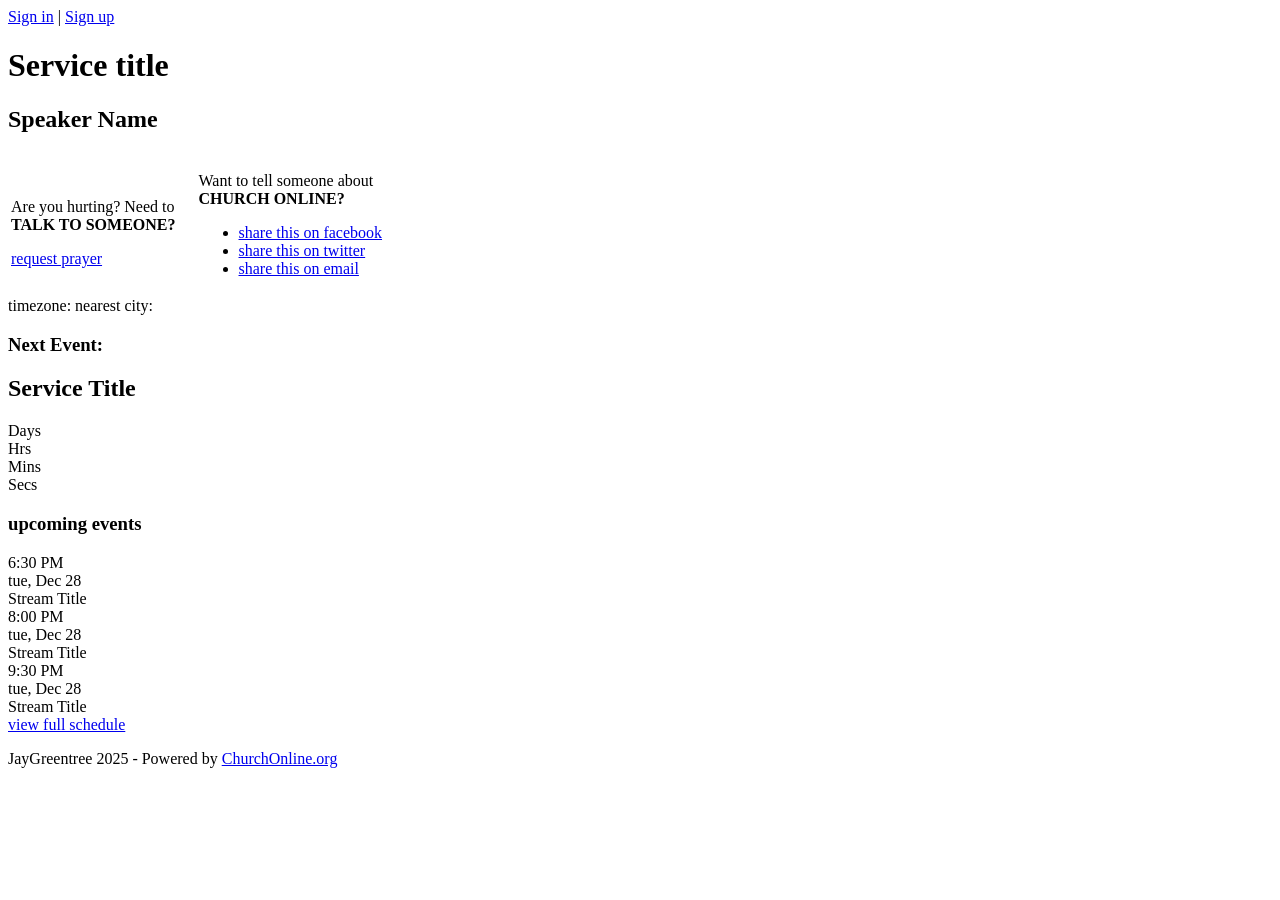
==== web.archive.org.html @ 2cb94afb "Update web.archive.org.html" ====
<!DOCTYPE html PUBLIC "-//W3C//DTD XHTML 1.0 Transitional//EN" "http://www.w3.org/TR/xhtml1/DTD/xhtml1-transitional.dtd">

<html xmlns="http://www.w3.org/1999/xhtml" xml:lang="en" lang="en" class=" canvas canvastext geolocation rgba hsla multiplebgs borderimage borderradius boxshadow opacity cssanimations csscolumns cssgradients cssreflections csstransforms csstransforms3d csstransitions  video audio localstorage sessionstorage webworkers no-applicationcache fontface" style="--wm-toolbar-height: 1px;">

<head>
    <meta http-equiv="Content-Type" content="text/html; charset=UTF-8">
    <script src="https://web.archive.org/web/20101228233441/http://twitter.com/status/user_timeline/lifechurchtv.json?count=5&amp;callback=jsonp1293579290464"></script>

    <title></title>
    <link rel="stylesheet" href="./web.archive.org_files/pages_10_287d207cb803dd011ab73cb3ec28e9a5.css" type="text/css">
    <script type="text/javascript" src="./web.archive.org_files/jquery.min.js"></script>
    <script type="text/javascript" src="./web.archive.org_files/pages_10_a8114a059d1dc0e5293cd46491fa7561.js"></script>
    <script src="https://kit.fontawesome.com/c4fd5dad89.js" crossorigin="anonymous"></script>

    <style>
    @font-face {
        font-family: testfont;
        src: url('[data-uri]')
    }
    </style>
    		<link rel="stylesheet" href="https://cdn.ckeditor.com/ckeditor5/44.3.0/ckeditor5.css">
		<style>
			.main-container {
				width: 795px;
				margin-left: auto;
				margin-right: auto;
			}
		</style>
    <link rel="stylesheet" href="./web.archive.org_files/theme.css" type="text/css">
    <script id="mce_0" type="text/javascript" src="./web.archive.org_files/en.js"></script>
    <script id="mce_1" type="text/javascript" src="./web.archive.org_files/editor_template.js"></script>
    <script id="mce_2" type="text/javascript" src="./web.archive.org_files/editor_plugin.js"></script>
    <script id="mce_3" type="text/javascript" src="./web.archive.org_files/editor_plugin(1).js"></script>
    <script id="mce_4" type="text/javascript" src="./web.archive.org_files/editor_plugin(2).js"></script>
    <script id="mce_5" type="text/javascript" src="./web.archive.org_files/editor_plugin(3).js"></script>
    <script id="mce_6" type="text/javascript" src="./web.archive.org_files/editor_plugin(4).js"></script>
    <script id="mce_7" type="text/javascript" src="./web.archive.org_files/editor_plugin(5).js"></script>
    <script id="mce_8" type="text/javascript" src="./web.archive.org_files/editor_plugin(6).js"></script>
    <script id="mce_9" type="text/javascript" src="./web.archive.org_files/editor_plugin(7).js"></script>
    <script id="mce_10" type="text/javascript" src="./web.archive.org_files/editor_plugin(8).js"></script>
    <script id="mce_11" type="text/javascript" src="./web.archive.org_files/editor_plugin(9).js"></script>
    <script id="mce_12" type="text/javascript" src="./web.archive.org_files/editor_plugin(10).js"></script>
    <script id="mce_13" type="text/javascript" src="./web.archive.org_files/editor_plugin(11).js"></script>
    <script id="mce_14" type="text/javascript" src="./web.archive.org_files/editor_plugin(12).js"></script>
</head>

<body>


    <div id="header">
        <div class="container">
            <!--img src="./web.archive.org_files/1286506045lc-loading.png" height="40" alt="LifeChurch.tv"-->
            <div class="counter-container small" style="display: none;">
                <div class="counter title"><span class="getlang home-next_up-next_event">Next Event</span>:</div>
                <div class="counter t-days">
                    <span class="numbers theme-buttons-background-color-text"></span>
                    <span class="getlang home-next_up-days">Days</span> </div>
                <div class="counter t-hours">
                    <span class="numbers theme-buttons-background-color-text"></span>
                    <span class="getlang home-next_up-hours">Hrs</span> </div>
                <div class="counter t-minutes">
                    <span class="numbers theme-buttons-background-color-text"></span>
                    <span class="getlang home-next_up-minutes">min</span> </div>
                <div class="counter t-seconds">
                    <span class="numbers theme-buttons-background-color-text"></span>
                    <span class="getlang home-next_up-seconds">sec</span> </div>
            </div>
            <div id="navigation">
                <!--
                <ul>
                    <li>
                        find us on
                        <a href="https://web.archive.org/web/20101228233431/http://twitter.com/lifechurchtv" class="offsite" target="_blank">twitter</a>
                        |
                        <a href="https://web.archive.org/web/20101228233431/http://www.facebook.com/lifechurchtv" class="offsite" target="_blank">facebook</a>
                    </li>
                    <li>
                        <a href="https://web.archive.org/web/20101228233431/http://whatsnextkit.tv/" target="_blank">What's Next Kit</a>
                    </li>
                    <li>
                        <a href="https://web.archive.org/web/20101228233431/http://www.lifechurch.tv/giving/icampus" class="bttn popup"><span class="getlang home-donate">donate</span></a>
                    </li>
                </ul>
                -->
            </div>
            <div id="header-content-overlay" style="display: none;">
                <a href="" class="close-x">close</a>
                <h3 class="header"></h3>
                <div class="container">
                </div>
            </div>
        </div>
    </div>
    <div id="content">
        <div class="container">
            <div id="account-bar">
                <span class="initial-links"><a href="https://web.archive.org/web/20101228233431/http://live.lifechurch.tv/users/login" class="sign-in-link"><span class="getlang home-sign_in">Sign in</span></a> | <a href="https://web.archive.org/web/20101228233431/http://live.lifechurch.tv/home/user_form" class="account">Sign up</a></span>
                <form action="https://web.archive.org/web/20101228233431/http://live.lifechurch.tv/users/login" class="login-form" method="post" style="display:none;">
                    <p style="margin: -4px 0 0 2px;">
                        If you do not have an account, <a href="https://web.archive.org/web/20101228233431/http://live.lifechurch.tv/home/user_form" class="account">Sign up</a>
                        <a href="https://web.archive.org/web/20101228233431/http://live.lifechurch.tv/users/forgot_password" class="forgot-password-link"><span class="getlang home-login_form-forgot_password">Forgot password</span></a>
                    </p><input name="username" type="text" value="username" class="styled"><input name="password" type="password" value="password" class="styled">
                    <div class="input-bttn-wrapper"><input type="submit" value="Sign in" class="bttn smaller"></div><a href="https://web.archive.org/web/20101228233431/http://live.lifechurch.tv/" class="sign-in-cancel-link"><span class="getlang home-cancel">Cancel</span></a>
                </form>
                <form action="https://web.archive.org/web/20101228233431/http://live.lifechurch.tv/users/forgot_password" class="forgot-password-form" method="post" style="display:none;">
                    <input name="email" type="text" value="email" class="styled">
                    <div class="input-bttn-wrapper"><input type="submit" value="reset password" class="bttn smaller"></div><a href="https://web.archive.org/web/20101228233431/http://live.lifechurch.tv/" class="forgot-password-cancel-link"><span class="getlang home-cancel">Cancel</span></a>
                </form>
            </div>
            <div class="messages">
            </div>
            <div id="watch" class="normal">
                <div id="video-quality" style="display: none;">
                    <a href="javascript:void(0);" class="low bttn"><span>Watch in Low Quality</span></a>
                    <a href="javascript:void(0);" class="high bttn" style="display: none;"><span>Watch in High Quality</span></a>
                </div>
                <!-- site title and details -->
                <div class="site-title">
                    <h1>Service title</h1>
                    <h2>Speaker Name &nbsp;</h2>
                </div>
                <!-- site title and details -->
                <div id="video-area" class="low_available disabled">
                    <div id="video-box">
                      <!-- Begin youtube embed code -->
                      <!--
                        <iframe width="480" height="280" src="https://www.youtube.com/embed/UqYXZYYvlSI?si=Iz2G6BsxrVgDxmNg" title="YouTube video player" frameborder="0" allow="accelerometer; autoplay; clipboard-write; encrypted-media; gyroscope; picture-in-picture; web-share" referrerpolicy="strict-origin-when-cross-origin" allowfullscreen></iframe>
                        -->
                      <!-- End youtube embed code -->
                    </div>
                </div>
                <div id="video-sub" class="interface">
                    <div id="slides-container" style="display:none;"></div>
                    <table class="more">
                        <tbody>
                            <tr>
                                <td class="column prayer" width="50%">
                                    <div class="body">
                                        <p>
                                            <span class="getlang home-live_prayer-hurting_need_to">Are you hurting? Need to</span> <br>
                                            <strong><span class="getlang home-live_prayer-talk_to_someone">TALK TO SOMEONE?</span></strong>
                                        </p>
                                        <a href="javascript:;" class="live-prayer bttn" style="display:none;">
                                          <span class="getlang home-live_prayer-live_prayer_bttn">live prayer</span></a>
                                        <a href="javascript:;" onclick="window.open(&#39;https://web.archive.org/web/20101228233431/http://internet.lifechurch.tv/prayer&#39;)" class="request-prayer bttn"><span class="getlang home-live_prayer-prayer_bttn">request prayer</span></a>
                                    </div>
                                </td>
                                <td class="column">
                                    <div class="body">
                                        <p>
                                            <span class="getlang home-sharing-want_to_tell">Want to tell someone about</span> <br>
                                            <strong><span class="getlang home-sharing-church_online">CHURCH ONLINE?</span></strong>
                                        </p>
                                        <ul class="sharing-options">
                                            <li>
                                                <a href="http://www.facebook.com/share.php?u=http%3A%2F%2Flive.lifechurch.tv%2F&amp;t=I%27m+visiting+church+online" target="_blank" class="icon-facebook">
                                                    <span class="getlang home-sharing-facebook_bttn">
                                                        <i class="fa-brands fa-square-facebook"></i>
                                                        share this on facebook
                                                    </span>
                                                </a>
                                            </li>
                                            <li>
                                                <a href="http://twitter.com/home?status=I%27m+visiting+church+online+-+http%3A%2F%2Flive.lifechurch.tv%2F" target="_blank" class="icon-twitter">
                                                    <span class="getlang home-sharing-twitter_bttn">
                                                        <i class="fa-brands fa-square-twitter"></i>
                                                        share this on twitter
                                                    </span>
                                                </a>
                                            </li>
                                            <li>
                                                <a href="javascript:;" target="_blank" class="icon-email overlay">
                                                    <i class="fa-solid fa-at"></i>
                                                    share this on email
                                                </a>
                                            </li>
                                            <!-- mailto:?subject=Come%20to%20Church%20Online%20with%20me!&body=I%27ve been attending church online and would love for you to join me. You can visit here%3A  http://live.lifechurch.tv/ -->
                                        </ul>
                                    </div>
                                </td>
                            </tr>
                        </tbody>
                    </table>
                </div>
            </div>
            <div id="chat" style="display:none;">
                <div class="tabs" style="">
                    <ul>
                        <li class="here" style="">
                            <a href="#/chat" class="tab-chat chat">
                                <span class="getlang home-chat-chat_tab">Chat</span>
                                <br><span class="tab-sub">Mix and Mingle</span>
                            </a>
                        </li>
                        <li style="">
                            <a href="#!/home/location_map" class="tab-map content">
                                <span class="getlang home-chat-map_tab">Map</span>
                                <br><span class="tab-sub">Global Users</span>
                            </a>
                        </li>
                        <li style=""><a href="#!/users/notes" class="tab-notes content">
                            <span class="getlang home-chat-notes_tab">Notes</span>
                            <br><span class="tab-sub">Message Notes</span>
                        </a>
                        </li>
                        <li style="">
                            <a href="#!/home/load_times_tab" class="tab-times content">
                                <span class="getlang home-chat-times_tab">Times</span>
                                <br><span class="tab-sub">Event Schedule</span>
                            </a>
                        </li>
                    </ul>
                    <a href="javascript:void(0);" class="less glyph">«</a>
                    <a href="javascript:void(0);" class="more glyph" style="display: none;">»</a>
                </div>
                <div class="interface first">
                    <div class="tab-chat">
                        <div class="chat-contents">
                            <div class="nick">
                                <div id="chat-overlay" class="">
                                    <div id="nick-input" class="message">
                                        <a class="close-x"></a>
                                        <h2>Enter your nickname to chat</h2>
                                        <input id="chat-nickname" type="text" name="nickname" value="" class="styled" autocomplete="off">
                                        <div id="chat-nickname-buttons">
                                            <div class="right">
                                                <a href="javascript:;" class="sign-up-bttn bttn">Sign up</a>
                                                <a href="javascript:;" class="nick-bttn bttn"><span>Enter Nickname to Chat</span></a>
                                            </div>
                                            <div id="#setting-nickname" style="display: none;">
                                                <img src="./web.archive.org_files/lt-spinner.gif"> Setting nickname...
                                            </div>
                                            <div style="clear: both;"></div>
                                        </div>
                                        <p>
                                            Or <a href="javascript:;" class="chat-sign-in">sign in</a> with your account.
                                        </p>
                                    </div>
                                </div>
                            </div>
                            <div class="chat-nick" style="display: none;">
                                <label>Chatting as:</label> <a href="javascript:void(0);" class="nick"></a>
                            </div>
                            <div class="chat-language">
                                <label for="language-select">
                                    Language:
                                </label>
                                <select id="language-select" name="language-select" class="chat-language-select">
                                    <option selected="selected" value="auto">Detect language</option>
                                    <option value="separator" disabled="disabled">-</option>
                                    <option value="af">Afrikaans</option>
                                    <option value="sq">Albanian</option>
                                    <option value="ar">Arabic</option>
                                    <option value="hy">Armenian ALPHA</option>
                                    <option value="az">Azerbaijani ALPHA</option>
                                    <option value="eu">Basque ALPHA</option>
                                    <option value="be">Belarusian</option>
                                    <option value="bg">Bulgarian</option>
                                    <option value="ca">Catalan</option>
                                    <option value="zh-CN">Chinese</option>
                                    <option value="hr">Croatian</option>
                                    <option value="cs">Czech</option>
                                    <option value="da">Danish</option>
                                    <option value="nl">Dutch</option>
                                    <option value="en">English</option>
                                    <option value="et">Estonian</option>
                                    <option value="tl">Filipino</option>
                                    <option value="fi">Finnish</option>
                                    <option value="fr">French</option>
                                    <option value="gl">Galician</option>
                                    <option value="ka">Georgian ALPHA</option>
                                    <option value="de">German</option>
                                    <option value="el">Greek</option>
                                    <option value="ht">Haitian Creole ALPHA</option>
                                    <option value="iw">Hebrew</option>
                                    <option value="hi">Hindi</option>
                                    <option value="hu">Hungarian</option>
                                    <option value="is">Icelandic</option>
                                    <option value="id">Indonesian</option>
                                    <option value="ga">Irish</option>
                                    <option value="it">Italian</option>
                                    <option value="ja">Japanese</option>
                                    <option value="ko">Korean</option>
                                    <option value="lv">Latvian</option>
                                    <option value="lt">Lithuanian</option>
                                    <option value="mk">Macedonian</option>
                                    <option value="ms">Malay</option>
                                    <option value="mt">Maltese</option>
                                    <option value="no">Norwegian</option>
                                    <option value="fa">Persian</option>
                                    <option value="pl">Polish</option>
                                    <option value="pt">Portuguese</option>
                                    <option value="ro">Romanian</option>
                                    <option value="ru">Russian</option>
                                    <option value="sr">Serbian</option>
                                    <option value="sk">Slovak</option>
                                    <option value="sl">Slovenian</option>
                                    <option value="es">Spanish</option>
                                    <option value="sw">Swahili</option>
                                    <option value="sv">Swedish</option>
                                    <option value="th">Thai</option>
                                    <option value="tr">Turkish</option>
                                    <option value="uk">Ukrainian</option>
                                    <option value="ur">Urdu ALPHA</option>
                                    <option value="vi">Vietnamese</option>
                                    <option value="cy">Welsh</option>
                                    <option value="yi">Yiddish</option>
                                </select>
                            </div>
                            <div class="chat-window">
                                <ul class="pane" style="display: none;">
                                </ul>
                            </div>
                            <div class="chat-input">
                                <div id="enter-nickname" style="display: none;">
                                    <a href="javascript:;" class="enter-nickname-bttn bttn">Enter a nickname or sign in to chat</a>
                                </div>
                                <div class="chat" style="display: none;">
                                    <a href="javascript:void(0);" class="send-bttn bttn right"><span>Send</span></a>
                                    <div>
                                        <input type="text" name="phrase" value="" class="styled phrase" autocomplete="off">
                                    </div>
                                </div>
                            </div>
                            <div class="chat-disabled" style="display:none">
                                You have selected to disable chat. To enable chat again, click the 'Enable Chat' link below.
                            </div>
                        </div>
                    </div>
                    <div class="tab-map" style="display:none;">
                    </div>
                    <div class="tab-notes" style="display:none;">
                        <form method="post" action="#">
                            <textarea id="editor" name="user_notes" style="width: 100%; height: 489px;" class="styled">&lt;strong&gt; &lt;/strong&gt;
&lt;p style="text-align: center;"&gt;&lt;strong&gt;Never Lose Heart&lt;/strong&gt;&lt;/p&gt;
&lt;p style="text-align: center;"&gt;&lt;strong&gt;Pastor Chris Hodges – Church of the Highlands&lt;/strong&gt;&lt;/p&gt;
&lt;p style="text-align: center;"&gt;&lt;strong&gt;Alabama, USA&lt;/strong&gt;&lt;/p&gt;
&lt;strong&gt;So I Hated Life&lt;/strong&gt;&lt;br&gt;&lt;br&gt;

&lt;em&gt;I denied myself nothing my eyes desired; I refused my heart no pleasure. My heart took delight in all my work, and this was the reward for all my labor. Yet when I surveyed all that my hands had done and what I had toiled to achieve, everything was meaningless, a chasing after the wind; nothing was gained under the sun… So I hated life, because the work that is done under the sun was grievous to me. All of it is meaningless, a chasing after the wind.&lt;/em&gt; Ecclesiastes 2:10-11, 17
&lt;ul&gt;
  &lt;li&gt;&lt;strong&gt;I’m &lt;span style="text-decoration: underline;"&gt;frustrated&lt;/span&gt;.&lt;/strong&gt;&lt;/li&gt;
&lt;/ul&gt;
&lt;em&gt;…Life is useless, all useless. You spend your life working... but what do you have to show for it? ... The world stays just the same.&lt;/em&gt; Ecclesiastes 1:2-4 GNT
&lt;ul&gt;
  &lt;li&gt;&lt;strong&gt;I’m &lt;span style="text-decoration: underline;"&gt;tired&lt;/span&gt;.&lt;/strong&gt;&lt;span style="text-decoration: underline;"&gt; &lt;/span&gt;&lt;/li&gt;
&lt;/ul&gt;
&lt;em&gt; &lt;/em&gt;

&lt;em&gt;The sun still rises, and it still goes down... the wind blows… round and round and back again.&nbsp; Every river flows into the sea... [then] the water returns to where the rivers began and starts all over again.&nbsp; Everything leads to weariness – a weariness too great for words... &lt;/em&gt;Ecclesiastes 1:5-8 GNT
&lt;ul&gt;
  &lt;li&gt;&lt;strong&gt;I’m &lt;span style="text-decoration: underline;"&gt;unfulfilled&lt;/span&gt;.&lt;/strong&gt;&lt;/li&gt;
&lt;/ul&gt;
&lt;em&gt;…No matter how much we see, we're never satisfied. No matter how much we hear, we're not content. History merely repeats itself...&lt;/em&gt; Ecclesiastes 1:8-9 NLT&lt;br&gt;&lt;br&gt;&lt;br&gt;&lt;br&gt;

&lt;strong&gt;Focus on the Eternal&lt;/strong&gt;&lt;br&gt;&lt;br&gt;

&lt;em&gt;Therefore we do not lose heart. Though outwardly we are wasting away, yet inwardly we are being renewed day by day.&nbsp; For our light and momentary troubles are achieving for us an eternal glory that far outweighs them all.&nbsp; So we fix our eyes not on what is seen, but on what is unseen. For what is seen is temporary, but what is unseen is eternal.&lt;/em&gt; 2 Corinthians 4:16-18&lt;br&gt;&lt;br&gt;

&lt;strong&gt; 1.&nbsp;&lt;span style="text-decoration: underline;"&gt;Pray&lt;/span&gt;.&lt;/strong&gt;
&lt;br&gt;&lt;br&gt;
&lt;em&gt; &lt;/em&gt;

&lt;em&gt;Since, then, you have been raised with Christ, set your hearts on things above, where Christ is seated at the right hand of God. Set your minds on things above, not on earthly things.&lt;/em&gt;

Colossians 3:1-2&lt;br&gt;&lt;br&gt;

&lt;strong&gt;2. &nbsp;&lt;span style="text-decoration: underline;"&gt;Serve&lt;/span&gt;.&lt;/strong&gt;&lt;br&gt;&lt;br&gt;

&lt;em&gt;Do not work for food that spoils, but for food that endures to eternal life...&lt;/em&gt; John 6:27&lt;br&gt;&lt;br&gt;

&lt;strong&gt;3.&nbsp;&lt;span style="text-decoration: underline;"&gt;Give&lt;/span&gt;.&lt;/strong&gt;&lt;br&gt;&lt;br&gt;

&lt;em&gt;They share freely and give generously to those in need. Their good deeds will be remembered forever. They will have influence and honor.&lt;/em&gt; Psalm 112:9 NLT&lt;br&gt;&lt;br&gt;

&lt;strong&gt;4.&nbsp;&lt;span style="text-decoration: underline;"&gt;Share Christ&lt;/span&gt;.&lt;/strong&gt;&lt;br&gt;&lt;br&gt;

&lt;em&gt;…Let us throw off everything that hinders and the sin that so easily entangles, and let us run with perseverance the race marked out for us. Let us fix our eyes on Jesus, the author and perfecter of our faith…&lt;/em&gt; Hebrews 12:1-2
&lt;br&gt;&lt;br&gt;&lt;br&gt;&lt;br&gt;
&lt;strong&gt; &lt;/strong&gt;

&lt;strong&gt;TALK IT OVER&lt;/strong&gt;
&lt;ul&gt;
  &lt;li&gt;On a scale of 1-10, how much would you say you love life right now? How did you land on that number-was it from being frustrated, tired, or unfulfilled?&lt;/li&gt;
&lt;/ul&gt;
&lt;ul&gt;
  &lt;li&gt;What truths from the Bible do you need to find to outweigh your problems? How will you go about that?&lt;/li&gt;
&lt;/ul&gt;
&lt;ul&gt;
  &lt;li&gt;How will you do all four things this week to refocus your mind on the eternal?&lt;/li&gt;
&lt;/ul&gt;
It's been a busy week, but taking time to talk it over with someone can help you take your next step toward loving life again. Find more at &lt;strong&gt;www.lifechurch.tv/talkitover&lt;/strong&gt;.</textarea>
                        </form>
                    </div>
                    <div class="tab-times" style="display:none;">
                        <div id="full-schedule-list-tab">
                            <div class="theme-buttons-background-color-text day-heading tuesday">
                                Tuesday </div>
                            <ul>
                                <li>
                                    <b>6:30 PM</b> Never Lose Heart <a href="https://web.archive.org/web/20101228233431/http://live.lifechurch.tv/" class="bttn invite right" _time="Tuesday 6:30pm CST"><span class="getlang home-upcoming_events-invite">invite</span></a>
                                </li>
                                <li>
                                    <b>8:00 PM</b> Never Lose Heart <a href="https://web.archive.org/web/20101228233431/http://live.lifechurch.tv/" class="bttn invite right" _time="Tuesday 8:00pm CST"><span class="getlang home-upcoming_events-invite">invite</span></a>
                                </li>
                                <li>
                                    <b>9:30 PM</b> Never Lose Heart <a href="https://web.archive.org/web/20101228233431/http://live.lifechurch.tv/" class="bttn invite right" _time="Tuesday 9:30pm CST"><span class="getlang home-upcoming_events-invite">invite</span></a>
                                </li>
                            </ul>
                            <div class="separator"></div>
                            <div class="theme-buttons-background-color-text day-heading wednesday">
                                Wednesday </div>
                            <ul>
                                <li>
                                    <b>7:00 AM</b> Never Lose Heart <a href="https://web.archive.org/web/20101228233431/http://live.lifechurch.tv/" class="bttn invite right" _time="Wednesday 7:00am CST"><span class="getlang home-upcoming_events-invite">invite</span></a>
                                </li>
                                <li>
                                    <b>10:00 AM</b> Never Lose Heart <a href="https://web.archive.org/web/20101228233431/http://live.lifechurch.tv/" class="bttn invite right" _time="Wednesday 10:00am CST"><span class="getlang home-upcoming_events-invite">invite</span></a>
                                </li>
                                <li>
                                    <b>12:00 PM</b> Never Lose Heart <a href="https://web.archive.org/web/20101228233431/http://live.lifechurch.tv/" class="bttn invite right" _time="Wednesday 12:00pm CST"><span class="getlang home-upcoming_events-invite">invite</span></a>
                                </li>
                                <li>
                                    <b>2:00 PM</b> Never Lose Heart <a href="https://web.archive.org/web/20101228233431/http://live.lifechurch.tv/" class="bttn invite right" _time="Wednesday 2:00pm CST"><span class="getlang home-upcoming_events-invite">invite</span></a>
                                </li>
                                <li>
                                    <b>6:30 PM</b> Never Lose Heart <a href="https://web.archive.org/web/20101228233431/http://live.lifechurch.tv/" class="bttn invite right" _time="Wednesday 6:30pm CST"><span class="getlang home-upcoming_events-invite">invite</span></a>
                                </li>
                                <li>
                                    <b>8:00 PM</b> Never Lose Heart <a href="https://web.archive.org/web/20101228233431/http://live.lifechurch.tv/" class="bttn invite right" _time="Wednesday 8:00pm CST"><span class="getlang home-upcoming_events-invite">invite</span></a>
                                </li>
                                <li>
                                    <b>10:00 PM</b> Never Lose Heart <a href="https://web.archive.org/web/20101228233431/http://live.lifechurch.tv/" class="bttn invite right" _time="Wednesday 10:00pm CST"><span class="getlang home-upcoming_events-invite">invite</span></a>
                                </li>
                            </ul>
                            <div class="separator"></div>
                            <div class="theme-buttons-background-color-text day-heading thursday">
                                Thursday </div>
                            <ul>
                                <li>
                                    <b>4:00 AM</b> Never Lose Heart <a href="https://web.archive.org/web/20101228233431/http://live.lifechurch.tv/" class="bttn invite right" _time="Thursday 4:00am CST"><span class="getlang home-upcoming_events-invite">invite</span></a>
                                </li>
                                <li>
                                    <b>11:00 AM</b> Never Lose Heart <a href="https://web.archive.org/web/20101228233431/http://live.lifechurch.tv/" class="bttn invite right" _time="Thursday 11:00am CST"><span class="getlang home-upcoming_events-invite">invite</span></a>
                                </li>
                                <li>
                                    <b>3:00 PM</b> Never Lose Heart <a href="https://web.archive.org/web/20101228233431/http://live.lifechurch.tv/" class="bttn invite right" _time="Thursday 3:00pm CST"><span class="getlang home-upcoming_events-invite">invite</span></a>
                                </li>
                                <li>
                                    <b>6:30 PM</b> Never Lose Heart <a href="https://web.archive.org/web/20101228233431/http://live.lifechurch.tv/" class="bttn invite right" _time="Thursday 6:30pm CST"><span class="getlang home-upcoming_events-invite">invite</span></a>
                                </li>
                                <li>
                                    <b>8:00 PM</b> Never Lose Heart <a href="https://web.archive.org/web/20101228233431/http://live.lifechurch.tv/" class="bttn invite right" _time="Thursday 8:00pm CST"><span class="getlang home-upcoming_events-invite">invite</span></a>
                                </li>
                                <li>
                                    <b>9:30 PM</b> Never Lose Heart <a href="https://web.archive.org/web/20101228233431/http://live.lifechurch.tv/" class="bttn invite right" _time="Thursday 9:30pm CST"><span class="getlang home-upcoming_events-invite">invite</span></a>
                                </li>
                            </ul>
                            <div class="separator"></div>
                            <div class="theme-buttons-background-color-text day-heading friday">
                                Friday </div>
                            <ul>
                                <li>
                                    <b>6:00 AM</b> Never Lose Heart <a href="https://web.archive.org/web/20101228233431/http://live.lifechurch.tv/" class="bttn invite right" _time="Friday 6:00am CST"><span class="getlang home-upcoming_events-invite">invite</span></a>
                                </li>
                                <li>
                                    <b>11:00 AM</b> Never Lose Heart <a href="https://web.archive.org/web/20101228233431/http://live.lifechurch.tv/" class="bttn invite right" _time="Friday 11:00am CST"><span class="getlang home-upcoming_events-invite">invite</span></a>
                                </li>
                                <li>
                                    <b>12:30 PM</b> Never Lose Heart <a href="https://web.archive.org/web/20101228233431/http://live.lifechurch.tv/" class="bttn invite right" _time="Friday 12:30pm CST"><span class="getlang home-upcoming_events-invite">invite</span></a>
                                </li>
                                <li>
                                    <b>2:00 PM</b> Never Lose Heart <a href="https://web.archive.org/web/20101228233431/http://live.lifechurch.tv/" class="bttn invite right" _time="Friday 2:00pm CST"><span class="getlang home-upcoming_events-invite">invite</span></a>
                                </li>
                                <li>
                                    <b>10:00 PM</b> Never Lose Heart <a href="https://web.archive.org/web/20101228233431/http://live.lifechurch.tv/" class="bttn invite right" _time="Friday 10:00pm CST"><span class="getlang home-upcoming_events-invite">invite</span></a>
                                </li>
                            </ul>
                            <div class="separator"></div>
                            <div class="theme-buttons-background-color-text day-heading saturday">
                                Saturday </div>
                            <ul>
                                <li>
                                    <b>11:00 AM</b> Never Lose Heart <a href="https://web.archive.org/web/20101228233431/http://live.lifechurch.tv/" class="bttn invite right" _time="Saturday 11:00am CST"><span class="getlang home-upcoming_events-invite">invite</span></a>
                                </li>
                                <li>
                                    <b>2:00 PM</b> Never Lose Heart <a href="https://web.archive.org/web/20101228233431/http://live.lifechurch.tv/" class="bttn invite right" _time="Saturday 2:00pm CST"><span class="getlang home-upcoming_events-invite">invite</span></a>
                                </li>
                                <li>
                                    <b>6:30 PM</b> Never Lose Heart <a href="https://web.archive.org/web/20101228233431/http://live.lifechurch.tv/" class="bttn invite right" _time="Saturday 6:30pm CST"><span class="getlang home-upcoming_events-invite">invite</span></a>
                                </li>
                                <li>
                                    <b>8:00 PM</b> Never Lose Heart <a href="https://web.archive.org/web/20101228233431/http://live.lifechurch.tv/" class="bttn invite right" _time="Saturday 8:00pm CST"><span class="getlang home-upcoming_events-invite">invite</span></a>
                                </li>
                                <li>
                                    <b>9:30 PM</b> Never Lose Heart <a href="https://web.archive.org/web/20101228233431/http://live.lifechurch.tv/" class="bttn invite right" _time="Saturday 9:30pm CST"><span class="getlang home-upcoming_events-invite">invite</span></a>
                                </li>
                                <li>
                                    <b>11:00 PM</b> Never Lose Heart <a href="https://web.archive.org/web/20101228233431/http://live.lifechurch.tv/" class="bttn invite right" _time="Saturday 11:00pm CST"><span class="getlang home-upcoming_events-invite">invite</span></a>
                                </li>
                            </ul>
                            <div class="separator"></div>
                            <div class="theme-buttons-background-color-text day-heading sunday">
                                Sunday </div>
                            <ul>
                                <li>
                                    <b>2:30 AM</b> Never Lose Heart <a href="https://web.archive.org/web/20101228233431/http://live.lifechurch.tv/" class="bttn invite right" _time="Sunday 2:30am CST"><span class="getlang home-upcoming_events-invite">invite</span></a>
                                </li>
                                <li>
                                    <b>4:00 AM</b> Never Lose Heart <a href="https://web.archive.org/web/20101228233431/http://live.lifechurch.tv/" class="bttn invite right" _time="Sunday 4:00am CST"><span class="getlang home-upcoming_events-invite">invite</span></a>
                                </li>
                                <li>
                                    <b>7:00 AM</b> Never Lose Heart <a href="https://web.archive.org/web/20101228233431/http://live.lifechurch.tv/" class="bttn invite right" _time="Sunday 7:00am CST"><span class="getlang home-upcoming_events-invite">invite</span></a>
                                </li>
                                <li>
                                    <b>8:30 AM</b> Never Lose Heart <a href="https://web.archive.org/web/20101228233431/http://live.lifechurch.tv/" class="bttn invite right" _time="Sunday 8:30am CST"><span class="getlang home-upcoming_events-invite">invite</span></a>
                                </li>
                                <li>
                                    <b>10:00 AM</b> Never Lose Heart <a href="https://web.archive.org/web/20101228233431/http://live.lifechurch.tv/" class="bttn invite right" _time="Sunday 10:00am CST"><span class="getlang home-upcoming_events-invite">invite</span></a>
                                </li>
                                <li>
                                    <b>11:30 AM</b> Never Lose Heart <a href="https://web.archive.org/web/20101228233431/http://live.lifechurch.tv/" class="bttn invite right" _time="Sunday 11:30am CST"><span class="getlang home-upcoming_events-invite">invite</span></a>
                                </li>
                                <li>
                                    <b>1:00 PM</b> Never Lose Heart <a href="https://web.archive.org/web/20101228233431/http://live.lifechurch.tv/" class="bttn invite right" _time="Sunday 1:00pm CST"><span class="getlang home-upcoming_events-invite">invite</span></a>
                                </li>
                                <li>
                                    <b>2:30 PM</b> Never Lose Heart <a href="https://web.archive.org/web/20101228233431/http://live.lifechurch.tv/" class="bttn invite right" _time="Sunday 2:30pm CST"><span class="getlang home-upcoming_events-invite">invite</span></a>
                                </li>
                                <li>
                                    <b>4:00 PM</b> Never Lose Heart <a href="https://web.archive.org/web/20101228233431/http://live.lifechurch.tv/" class="bttn invite right" _time="Sunday 4:00pm CST"><span class="getlang home-upcoming_events-invite">invite</span></a>
                                </li>
                                <li>
                                    <b>5:30 PM</b> Never Lose Heart <a href="https://web.archive.org/web/20101228233431/http://live.lifechurch.tv/" class="bttn invite right" _time="Sunday 5:30pm CST"><span class="getlang home-upcoming_events-invite">invite</span></a>
                                </li>
                                <li>
                                    <b>8:00 PM</b> Never Lose Heart <a href="https://web.archive.org/web/20101228233431/http://live.lifechurch.tv/" class="bttn invite right" _time="Sunday 8:00pm CST"><span class="getlang home-upcoming_events-invite">invite</span></a>
                                </li>
                                <li>
                                    <b>10:00 PM</b> Never Lose Heart <a href="https://web.archive.org/web/20101228233431/http://live.lifechurch.tv/" class="bttn invite right" _time="Sunday 10:00pm CST"><span class="getlang home-upcoming_events-invite">invite</span></a>
                                </li>
                            </ul>
                            <div class="separator"></div>
                            <div class="theme-buttons-background-color-text day-heading monday">
                                Monday </div>
                            <ul>
                                <li>
                                    <b>7:00 AM</b> Never Lose Heart <a href="https://web.archive.org/web/20101228233431/http://live.lifechurch.tv/" class="bttn invite right" _time="Monday 7:00am CST"><span class="getlang home-upcoming_events-invite">invite</span></a>
                                </li>
                                <li>
                                    <b>10:00 AM</b> Never Lose Heart <a href="https://web.archive.org/web/20101228233431/http://live.lifechurch.tv/" class="bttn invite right" _time="Monday 10:00am CST"><span class="getlang home-upcoming_events-invite">invite</span></a>
                                </li>
                                <li>
                                    <b>2:00 PM</b> Never Lose Heart <a href="https://web.archive.org/web/20101228233431/http://live.lifechurch.tv/" class="bttn invite right" _time="Monday 2:00pm CST"><span class="getlang home-upcoming_events-invite">invite</span></a>
                                </li>
                                <li>
                                    <b>4:30 PM</b> Never Lose Heart <a href="https://web.archive.org/web/20101228233431/http://live.lifechurch.tv/" class="bttn invite right" _time="Monday 4:30pm CST"><span class="getlang home-upcoming_events-invite">invite</span></a>
                                </li>
                                <li>
                                    <b>6:30 PM</b> Never Lose Heart <a href="https://web.archive.org/web/20101228233431/http://live.lifechurch.tv/" class="bttn invite right" _time="Monday 6:30pm CST"><span class="getlang home-upcoming_events-invite">invite</span></a>
                                </li>
                                <li>
                                    <b>8:00 PM</b> Never Lose Heart <a href="https://web.archive.org/web/20101228233431/http://live.lifechurch.tv/" class="bttn invite right" _time="Monday 8:00pm CST"><span class="getlang home-upcoming_events-invite">invite</span></a>
                                </li>
                                <li>
                                    <b>9:30 PM</b> Never Lose Heart <a href="https://web.archive.org/web/20101228233431/http://live.lifechurch.tv/" class="bttn invite right" _time="Monday 9:30pm CST"><span class="getlang home-upcoming_events-invite">invite</span></a>
                                </li>
                            </ul>
                            <div class="separator"></div>
                            <div class="theme-buttons-background-color-text day-heading tuesday">
                                Tuesday </div>
                            <ul>
                                <li>
                                    <b>3:30 AM</b> Never Lose Heart <a href="https://web.archive.org/web/20101228233431/http://live.lifechurch.tv/" class="bttn invite right" _time="Tuesday 3:30am CST"><span class="getlang home-upcoming_events-invite">invite</span></a>
                                </li>
                                <li>
                                    <b>7:00 AM</b> Never Lose Heart <a href="https://web.archive.org/web/20101228233431/http://live.lifechurch.tv/" class="bttn invite right" _time="Tuesday 7:00am CST"><span class="getlang home-upcoming_events-invite">invite</span></a>
                                </li>
                                <li>
                                    <b>12:00 PM</b> Never Lose Heart <a href="https://web.archive.org/web/20101228233431/http://live.lifechurch.tv/" class="bttn invite right" _time="Tuesday 12:00pm CST"><span class="getlang home-upcoming_events-invite">invite</span></a>
                                </li>
                                <li>
                                    <b>3:00 PM</b> Never Lose Heart <a href="https://web.archive.org/web/20101228233431/http://live.lifechurch.tv/" class="bttn invite right" _time="Tuesday 3:00pm CST"><span class="getlang home-upcoming_events-invite">invite</span></a>
                                </li>
                            </ul>
                        </div>
                    </div>
                </div>
            </div>
            <div id="timezone-picker">
                <div id="controls">
                    <span class="left">
                        <label>
                            <span class="getlang home-sidebar-timezone">timezone</span>:
                        </label>
                        <a id="timezone" href="javascript:;">
                            <i class="fa-regular f-lg fa-map"></i>
                        </a>
                    </span>
                    <span class="right">
                        <label>
                            <span class="getlang home-sidebar-nearest_city">nearest city</span>:
                        </label>
                        <a id="nearest-city" href="javascript:;">
                            
                        </a></span>
                </div>
                <div id="offline-map-container" style="display:none;">
                    <div class="theme-map-background-color">
                    </div>
                    <div class="theme-map-zone-color">
                    </div>
                    <div class="theme-map-selected">
                    </div>
                    <a href="javascript:void(0);" class="close-x">close</a>
                    <div id="offline-map">
                        <!--
                        <h1>You need flash to see this content</h1>
                        <p>
                            <a href="https://web.archive.org/web/20101228233431/http://www.adobe.com/go/getflashplayer"><img src="./web.archive.org_files/get_flash_player.gif" alt="Get Adobe Flash player"></a>
                        </p>
                        -->
                    </div>
                </div>
            </div>
            <div id="sidebar">
                <div id="next-up" class="interface first">
                    <h3><span class="getlang home-next_up-next_event">Next Event</span>:</h3>
                    <h2>Service Title</h2>
                    <div class="counter-container">
                        <div class="inner-border">
                            <div class="counter t-days">
                                <span class="numbers theme-buttons-background-color-text"></span>
                                <span class="getlang home-next_up-days">Days</span>
                            </div>
                            <div class="counter t-hours">
                                <span class="numbers theme-buttons-background-color-text"></span>
                                <span class="getlang home-next_up-hours">Hrs</span>
                            </div>
                            <div class="counter t-minutes">
                                <span class="numbers theme-buttons-background-color-text"></span>
                                <span class="getlang home-next_up-minutes">Mins</span>
                            </div>
                            <div class="counter t-seconds">
                                <span class="numbers theme-buttons-background-color-text"></span>
                                <span class="getlang home-next_up-seconds">Secs</span>
                            </div>
                            <div style="clear: both;"></div>
                        </div>
                    </div>
                    <div style="clear: both;"></div>
                </div>
                <div id="upcoming-times" class="interface">
                    <div id="upcoming-times-full-schedule" style="display:none;">
                        <div id="full-schedule">
                            <a href="javascript:void(0);" class="close-x">close</a>
                            <h3><span class="getlang home-upcoming_events-full_schedule">full schedule</span></h3>
                            <div id="full-schedule-days">
                                <ul>
                                    <li>
                                        <a href="javascript:;" id="show-full-schedule-tuesday" class="theme-buttons-background-color theme-buttons-text-color">
                                            tue </a>
                                    </li>
                                    <li>
                                        <a href="javascript:;" id="show-full-schedule-wednesday" class="selectable">
                                            wed </a>
                                    </li>
                                    <li>
                                        <a href="javascript:;" id="show-full-schedule-thursday" class="selectable">
                                            thu </a>
                                    </li>
                                    <li>
                                        <a href="javascript:;" id="show-full-schedule-friday" class="selectable">
                                            fri </a>
                                    </li>
                                    <li>
                                        <a href="javascript:;" id="show-full-schedule-saturday" class="selectable">
                                            sat </a>
                                    </li>
                                    <li>
                                        <a href="javascript:;" id="show-full-schedule-sunday" class="selectable">
                                            sun </a>
                                    </li>
                                    <li>
                                        <a href="javascript:;" id="show-full-schedule-monday" class="selectable">
                                            mon </a>
                                    </li>
                                </ul>
                                <div style="clear:both;"></div>
                            </div>
                            <div id="full-schedule-list">
                                <div style="position: relative;">
                                    <div class="theme-buttons-background-color-text day-heading tuesday">
                                        Tuesday </div>
                                    <ul>
                                        <li>
                                            <b>6:30 PM</b> Stream Title <a href="javascript:void(0);" class="bttn invite right" _time="Tuesday 6:30pm CST"><span class="getlang home-upcoming_events-invite">invite</span></a>
                                        </li>
                                        <li>
                                            <b>8:00 PM</b> Stream Title <a href="javascript:void(0);" class="bttn invite right" _time="Tuesday 8:00pm CST"><span class="getlang home-upcoming_events-invite">invite</span></a>
                                        </li>
                                        <li>
                                            <b>9:30 PM</b> Stream <a href="javascript:void(0);" class="bttn invite right" _time="Tuesday 9:30pm CST"><span class="getlang home-upcoming_events-invite">invite</span></a>
                                        </li>
                                    </ul>
                                    <div class="separator"></div>
                                    <div class="theme-buttons-background-color-text day-heading wednesday">
                                        Wednesday </div>
                                    <ul>
                                        <li>
                                            <b>7:00 AM</b> Stream Title <a href="javascript:void(0);" class="bttn invite right" _time="Wednesday 7:00am CST"><span class="getlang home-upcoming_events-invite">invite</span></a>
                                        </li>
                                        <li>
                                            <b>10:00 AM</b> Stream Title <a href="javascript:void(0);" class="bttn invite right" _time="Wednesday 10:00am CST"><span class="getlang home-upcoming_events-invite">invite</span></a>
                                        </li>
                                        <li>
                                            <b>12:00 PM</b> Stream Title <a href="javascript:void(0);" class="bttn invite right" _time="Wednesday 12:00pm CST"><span class="getlang home-upcoming_events-invite">invite</span></a>
                                        </li>
                                        <li>
                                            <b>2:00 PM</b> Stream Title <a href="javascript:void(0);" class="bttn invite right" _time="Wednesday 2:00pm CST"><span class="getlang home-upcoming_events-invite">invite</span></a>
                                        </li>
                                        <li>
                                            <b>6:30 PM</b> Stream Title <a href="javascript:void(0);" class="bttn invite right" _time="Wednesday 6:30pm CST"><span class="getlang home-upcoming_events-invite">invite</span></a>
                                        </li>
                                        <li>
                                            <b>8:00 PM</b> Stream Title <a href="javascript:void(0);" class="bttn invite right" _time="Wednesday 8:00pm CST"><span class="getlang home-upcoming_events-invite">invite</span></a>
                                        </li>
                                        <li>
                                            <b>10:00 PM</b> Stream Title <a href="javascript:void(0);" class="bttn invite right" _time="Wednesday 10:00pm CST"><span class="getlang home-upcoming_events-invite">invite</span></a>
                                        </li>
                                    </ul>
                                    <div class="separator"></div>
                                    <div class="theme-buttons-background-color-text day-heading thursday">
                                        Thursday </div>
                                    <ul>
                                        <li>
                                            <b>4:00 AM</b> Stream Title <a href="javascript:void(0);" class="bttn invite right" _time="Thursday 4:00am CST"><span class="getlang home-upcoming_events-invite">invite</span></a>
                                        </li>
                                        <li>
                                            <b>11:00 AM</b> Stream Title <a href="javascript:void(0);" class="bttn invite right" _time="Thursday 11:00am CST"><span class="getlang home-upcoming_events-invite">invite</span></a>
                                        </li>
                                        <li>
                                            <b>3:00 PM</b> Stream Title <a href="javascript:void(0);" class="bttn invite right" _time="Thursday 3:00pm CST"><span class="getlang home-upcoming_events-invite">invite</span></a>
                                        </li>
                                        <li>
                                            <b>6:30 PM</b> Stream Title <a href="javascript:void(0);" class="bttn invite right" _time="Thursday 6:30pm CST"><span class="getlang home-upcoming_events-invite">invite</span></a>
                                        </li>
                                        <li>
                                            <b>8:00 PM</b> Stream Title <a href="javascript:void(0);" class="bttn invite right" _time="Thursday 8:00pm CST"><span class="getlang home-upcoming_events-invite">invite</span></a>
                                        </li>
                                        <li>
                                            <b>9:30 PM</b> Stream Title <a href="javascript:void(0);" class="bttn invite right" _time="Thursday 9:30pm CST"><span class="getlang home-upcoming_events-invite">invite</span></a>
                                        </li>
                                    </ul>
                                    <div class="separator"></div>
                                    <div class="theme-buttons-background-color-text day-heading friday">
                                        Friday </div>
                                    <ul>
                                        <li>
                                            <b>6:00 AM</b> Stream Title <a href="javascript:void(0);" class="bttn invite right" _time="Friday 6:00am CST"><span class="getlang home-upcoming_events-invite">invite</span></a>
                                        </li>
                                        <li>
                                            <b>11:00 AM</b> Stream Title <a href="javascript:void(0);" class="bttn invite right" _time="Friday 11:00am CST"><span class="getlang home-upcoming_events-invite">invite</span></a>
                                        </li>
                                        <li>
                                            <b>12:30 PM</b> Stream Title <a href="javascript:void(0);" class="bttn invite right" _time="Friday 12:30pm CST"><span class="getlang home-upcoming_events-invite">invite</span></a>
                                        </li>
                                        <li>
                                            <b>2:00 PM</b> Stream Title <a href="javascript:void(0);" class="bttn invite right" _time="Friday 2:00pm CST"><span class="getlang home-upcoming_events-invite">invite</span></a>
                                        </li>
                                        <li>
                                            <b>10:00 PM</b> Stream Title <a href="javascript:void(0);" class="bttn invite right" _time="Friday 10:00pm CST"><span class="getlang home-upcoming_events-invite">invite</span></a>
                                        </li>
                                    </ul>
                                    <div class="separator"></div>
                                    <div class="theme-buttons-background-color-text day-heading saturday">
                                        Saturday </div>
                                    <ul>
                                        <li>
                                            <b>11:00 AM</b> Stream Title <a href="javascript:void(0);" class="bttn invite right" _time="Saturday 11:00am CST"><span class="getlang home-upcoming_events-invite">invite</span></a>
                                        </li>
                                        <li>
                                            <b>2:00 PM</b> Stream Title <a href="javascript:void(0);" class="bttn invite right" _time="Saturday 2:00pm CST"><span class="getlang home-upcoming_events-invite">invite</span></a>
                                        </li>
                                        <li>
                                            <b>6:30 PM</b> Stream Title <a href="javascript:void(0);" class="bttn invite right" _time="Saturday 6:30pm CST"><span class="getlang home-upcoming_events-invite">invite</span></a>
                                        </li>
                                        <li>
                                            <b>8:00 PM</b> Stream Title <a href="javascript:void(0);" class="bttn invite right" _time="Saturday 8:00pm CST"><span class="getlang home-upcoming_events-invite">invite</span></a>
                                        </li>
                                        <li>
                                            <b>9:30 PM</b> Stream Title <a href="javascript:void(0);" class="bttn invite right" _time="Saturday 9:30pm CST"><span class="getlang home-upcoming_events-invite">invite</span></a>
                                        </li>
                                        <li>
                                            <b>11:00 PM</b> Stream Title <a href="javascript:void(0);" class="bttn invite right" _time="Saturday 11:00pm CST"><span class="getlang home-upcoming_events-invite">invite</span></a>
                                        </li>
                                    </ul>
                                    <div class="separator"></div>
                                    <div class="theme-buttons-background-color-text day-heading sunday">
                                        Sunday </div>
                                    <ul>
                                        <li>
                                            <b>2:30 AM</b> Stream Title <a href="javascript:void(0);" class="bttn invite right" _time="Sunday 2:30am CST"><span class="getlang home-upcoming_events-invite">invite</span></a>
                                        </li>
                                        <li>
                                            <b>4:00 AM</b> Stream Title <a href="javascript:void(0);" class="bttn invite right" _time="Sunday 4:00am CST"><span class="getlang home-upcoming_events-invite">invite</span></a>
                                        </li>
                                        <li>
                                            <b>7:00 AM</b> Stream Title <a href="javascript:void(0);" class="bttn invite right" _time="Sunday 7:00am CST"><span class="getlang home-upcoming_events-invite">invite</span></a>
                                        </li>
                                        <li>
                                            <b>8:30 AM</b> Stream Title <a href="javascript:void(0);" class="bttn invite right" _time="Sunday 8:30am CST"><span class="getlang home-upcoming_events-invite">invite</span></a>
                                        </li>
                                        <li>
                                            <b>10:00 AM</b> Stream Title <a href="https://web.archive.org/web/20101228233431/http://live.lifechurch.tv/" class="bttn invite right" _time="Sunday 10:00am CST"><span class="getlang home-upcoming_events-invite">invite</span></a>
                                        </li>
                                        <li>
                                            <b>11:30 AM</b> Stream Title <a href="javascript:void(0);" class="bttn invite right" _time="Sunday 11:30am CST"><span class="getlang home-upcoming_events-invite">invite</span></a>
                                        </li>
                                        <li>
                                            <b>1:00 PM</b> Stream Title <a href="javascript:void(0);" class="bttn invite right" _time="Sunday 1:00pm CST"><span class="getlang home-upcoming_events-invite">invite</span></a>
                                        </li>
                                        <li>
                                            <b>2:30 PM</b> Stream Title <a href="javascript:void(0);" class="bttn invite right" _time="Sunday 2:30pm CST"><span class="getlang home-upcoming_events-invite">invite</span></a>
                                        </li>
                                        <li>
                                            <b>4:00 PM</b> Stream Title <a href="javascript:void(0);" class="bttn invite right" _time="Sunday 4:00pm CST"><span class="getlang home-upcoming_events-invite">invite</span></a>
                                        </li>
                                        <li>
                                            <b>5:30 PM</b> Stream Title <a href="javascript:void(0);" class="bttn invite right" _time="Sunday 5:30pm CST"><span class="getlang home-upcoming_events-invite">invite</span></a>
                                        </li>
                                        <li>
                                            <b>8:00 PM</b> Stream Title <a href="javascript:void(0);" class="bttn invite right" _time="Sunday 8:00pm CST"><span class="getlang home-upcoming_events-invite">invite</span></a>
                                        </li>
                                        <li>
                                            <b>10:00 PM</b> Stream Title <a href="javascript:void(0);" class="bttn invite right" _time="Sunday 10:00pm CST"><span class="getlang home-upcoming_events-invite">invite</span></a>
                                        </li>
                                    </ul>
                                    <div class="separator"></div>
                                    <div class="theme-buttons-background-color-text day-heading monday">
                                        Monday </div>
                                    <ul>
                                        <li>
                                            <b>7:00 AM</b> Stream Title <a href="javascript:void(0);" class="bttn invite right" _time="Monday 7:00am CST"><span class="getlang home-upcoming_events-invite">invite</span></a>
                                        </li>
                                        <li>
                                            <b>10:00 AM</b> Stream Title <a href="javascript:void(0);" class="bttn invite right" _time="Monday 10:00am CST"><span class="getlang home-upcoming_events-invite">invite</span></a>
                                        </li>
                                        <li>
                                            <b>2:00 PM</b> Stream Title <a href="javascript:void(0);" class="bttn invite right" _time="Monday 2:00pm CST"><span class="getlang home-upcoming_events-invite">invite</span></a>
                                        </li>
                                        <li>
                                            <b>4:30 PM</b> Stream Title <a href="javascript:void(0);" class="bttn invite right" _time="Monday 4:30pm CST"><span class="getlang home-upcoming_events-invite">invite</span></a>
                                        </li>
                                        <li>
                                            <b>6:30 PM</b> Stream Title <a href="javascript:void(0);" class="bttn invite right" _time="Monday 6:30pm CST"><span class="getlang home-upcoming_events-invite">invite</span></a>
                                        </li>
                                        <li>
                                            <b>8:00 PM</b> Stream Title <a href="javascript:void(0);" class="bttn invite right" _time="Monday 8:00pm CST"><span class="getlang home-upcoming_events-invite">invite</span></a>
                                        </li>
                                        <li>
                                            <b>9:30 PM</b> Stream Title <a href="javascript:void(0);" class="bttn invite right" _time="Monday 9:30pm CST"><span class="getlang home-upcoming_events-invite">invite</span></a>
                                        </li>
                                    </ul>
                                    <div class="separator"></div>
                                    <div class="theme-buttons-background-color-text day-heading tuesday">
                                        Tuesday </div>
                                    <ul>
                                        <li>
                                            <b>3:30 AM</b> Stream Title <a href="javascript:void(0);" class="bttn invite right" _time="Tuesday 3:30am CST"><span class="getlang home-upcoming_events-invite">invite</span></a>
                                        </li>
                                        <li>
                                            <b>7:00 AM</b> Stream Title <a href="javascript:void(0);" class="bttn invite right" _time="Tuesday 7:00am CST"><span class="getlang home-upcoming_events-invite">invite</span></a>
                                        </li>
                                        <li>
                                            <b>12:00 PM</b> Stream Title <a href="javascript:void(0);" class="bttn invite right" _time="Tuesday 12:00pm CST"><span class="getlang home-upcoming_events-invite">invite</span></a>
                                        </li>
                                        <li>
                                            <b>3:00 PM</b> Stream Title <a href="javascript:void(0);" class="bttn invite right" _time="Tuesday 3:00pm CST"><span class="getlang home-upcoming_events-invite">invite</span></a>
                                        </li>
                                    </ul>
                                </div>
                            </div>
                        </div>
                    </div>
                    <div id="upcoming-times-short-schedule">
                        <h3><span class="getlang home-upcoming_events-heading">upcoming events</span></h3>
                        <div class="upcoming-events">
                            <div class="event-container">
                                <div class="time theme-buttons-background-color-text">
                                    6:30 PM </div>
                                <div class="date">
                                    tue, Dec 28 </div>
                                <div class="title">
                                    Stream Title </div>
                                <div style="clear: both;"></div>
                            </div>
                            <div class="event-container">
                                <div class="time theme-buttons-background-color-text">
                                    8:00 PM </div>
                                <div class="date">
                                    tue, Dec 28 </div>
                                <div class="title">
                                    Stream Title </div>
                                <div style="clear: both;"></div>
                            </div>
                            <div class="event-container">
                                <div class="time theme-buttons-background-color-text">
                                    9:30 PM </div>
                                <div class="date">
                                    tue, Dec 28 </div>
                                <div class="title">
                                    Stream Title </div>
                                <div style="clear: both;"></div>
                            </div>
                        </div>
                        <a href="javascript:;" class="view-full-schedule bttn"><span class="getlang home-upcoming_events-view_full_schedule">view full schedule</span></a>
                    </div>
                    <script type="text/javascript">
                    $("#full-schedule-days a").click(function(element) {
                        var day = element.target.id.split("-");
                        day = day[day.length - 1];

                        $("#full-schedule-days li a.theme-buttons-background-color").removeClass("theme-buttons-background-color theme-buttons-text-color").addClass("selectable");
                        $(element.target).removeClass("selectable").addClass("theme-buttons-background-color theme-buttons-text-color");

                        $("#full-schedule-list").animate({ scrollTop: $("#full-schedule-list ." + day).position().top }, 'slow');
                    });

                    $("#upcoming-times-full-schedule .close-x").click(function(element) {
                        $("#full-schedule-days li a.theme-buttons-background-color").removeClass("theme-buttons-background-color theme-buttons-text-color").addClass("selectable");
                        $("#full-schedule-days li a:first").removeClass("selectable").addClass("theme-buttons-background-color theme-buttons-text-color");
                    });
                    </script>
                </div>
                <div class="external_content" style="display: none;">
                    <div id="recent-conversation" class="interface">
                        <h3><span class="getlang home-sidebar-recent_conversation">Recent Conversation</span></h3>
                        <div id="recent-conversation-content">
                        </div>
                        <a href="javascript:;"><span class="getlang home-sidebar-more">More...</span></a>
                    </div>
                </div>
            </div>
        </div>
    </div>
    <div id="footer">
        <div class="container">
            <div class="external_content" style="display: none;">
                <div class="links">
                    <ul>
                        <li style="width: 410px;">
                            <a href="https://web.archive.org/web/20101228233431/http://twitter.com/lifechurchtv" class="offsite" target="_blank"><span class="getlang home-footer-on_twitter">on twitter</span></a>
                        </li>
                        <li style="width: 410px;">
                            <a href="https://web.archive.org/web/20101228233431/http://www.facebook.com/notes.php?id=5898823795%C2%ACes_tab=app_2347471856" class="offsite" target="_blank"><span class="getlang home-footer-from_the_blog">from the blog</span></a>
                        </li>
                        <li style="float: right;">
                            <a href="https://web.archive.org/web/20101228233431/http://www.lifechurch.tv/giving/icampus" class="popup"><span class="getlang home-footer-make_a_donation">make a donation</span></a>
                        </li>
                    </ul>
                    <div style="clear: both;">
                    </div>
                </div>
                <div id="footer-more" style="display:none;">
                    <div id="tweets" class="column" _username="lifechurchtv">
                        <ul>
                        </ul>
                    </div>
                    <div id="blog-posts" class="column">
                        <ul>
                        </ul>
                        <a href="https://web.archive.org/web/20101228233431/http://www.facebook.com/notes.php?id=5898823795%C2%ACes_tab=app_2347471856"><span class="getlang home-footer-more">More...</span></a>
                    </div>
                    <div id="donations" class="column">
                        <p>
                            <span class="getlang home-footer-donation_call_to_action">Support our efforts with a monetary donation.</span> </p>
                        <a href="https://web.archive.org/web/20101228233431/http://www.lifechurch.tv/giving/icampus" class="bttn popup"><span class="getlang Home-donate">donate</span></a>
                    </div>
                </div>
            </div>
            <div id="copyright">
                <div class="pages">
                    <p class="right">
                        JayGreentree 2025 - <span class="getlang home-footer-copyright-powered_by">Powered by</span> <a href="https://web.archive.org/web/20101228233431/http://www.churchonline.org/"><span class="getlang home-footer-copyright-domain">ChurchOnline.org</span></a>
                    </p>
                    <div class="external_content" style="display: none;">
                        <a href="javascript:;" id="view-more">
                            <small>
                                ►
                            </small>
                            <span><span class="getlang home-footer-view_more">view more</span></span></a>
                        <a href="javascript:;" id="view-less" style="display: none;">
                            <small>
                                ▲
                            </small>
                            <span><span class="getlang home-footer-view_less">view less</span></span></a>
                    </div>
                    <ul>
                        <li style="display:none;">
                            <a href="javascript:;" id="live_help_bttn"><span class="getlang home-live_help-live_help">Live Help</span></a>
                        </li>
                        <li id="video-switch" style="display: none;">
                            <a href="javascript:;"><span class="getlang home-volunteer-settings-disable_video">Disable Video</span></a>
                        </li>
                        <li id="chat-switch" style="display: none;">
                            <a href="javascript:;"><span class="getlang home-volunteer-settings-disable_chat">Disable Chat</span></a>
                        </li>
                    </ul>
                </div>
            </div>
        </div>
    </div>
    <div id="overlay" style="display:none;">
        <div id="share" style="display: none;">
            <a href="javascript:;" class="close-x">close</a>
            <h3>Want to tell someone about Church Online?</h3>
            <div id="share-facebook" style="display: none;">
                <h3>Share on facebook</h3>
                <form action="/share/facebook" method="post">
                    <div class="messages">
                    </div>
                    <div class="form-row">
                        <label>Message length = <span class="count">93</span> (420 max)</label>
                    </div>
                    <div class="form-row">
                        <textarea name="message" rows="5" class="styled">I'd love to have you join me at an interactive experience at Church Online!</textarea>
                        <input type="hidden" name="screen_name" value="">
                        <input type="hidden" name="uid" value="">
                        <input type="hidden" name="at" value="">
                    </div>
                    <div class="form-row">
                        <label>"<span class="added_message">live.lifechurch.tv</span>" will be added to the end of your message.</label>
                    </div>
                    <div id="button-wrapper"><img src="./web.archive.org_files/loader_bar_gray.gif" class="working" style="display: none;">
                        <div class="form-bttn bttn">
                            <input type="submit" value="Post to Facebook" class="bttn">
                        </div>
                    </div>
                </form>
            </div>
            <div id="share-twitter" style="display: none;">
                <h3>Share on twitter</h3>
                <form action="/share/twitter" method="post">
                    <div class="messages">
                    </div>
                    <div class="form-row">
                        <label>Message length = <span class="count">109</span> (140 max)</label>
                    </div>
                    <div class="form-row">
                        <textarea name="message" rows="5" class="styled">When things get difficult, God wants you to know that He's there for you. Don't lose heart!</textarea>
                        <input type="hidden" name="screen_name" value="">
                    </div>
                    <div class="form-row">
                        <label>"<span class="added_message">live.lifechurch.tv</span>" will be added to the end of your message.</label>
                    </div>
                    <div id="button-wrapper"><img src="./web.archive.org_files/loader_bar_gray.gif" class="working" style="display: none;">
                        <div class="form-bttn bttn">
                            <input type="submit" value="Post to Twitter" class="bttn">
                        </div>
                    </div>
                </form>
            </div>
            <div id="share-email" style="display: none;">
                <h3>Share by email</h3>
                <form action="/share/email" method="post">
                    <input name="org_name" type="hidden" value="LifeChurch.tv">
                    <div class="messages">
                    </div>
                    <div class="form-row">
                        <label for="from">From (full name):</label>
                        <input id="from" name="from" type="text" class="styled">
                    </div>
                    <div class="form-row">
                        <label for="to">To (email):</label>
                        <input id="to" name="to" type="text" class="styled">
                    </div>
                    <div class="form-row">
                        <label for="subject">Subject:</label>
                        <input id="subject" name="subject" type="text" class="styled">
                    </div>
                    <div class="form-row">
                        <label for="message">Message:</label>
                        <textarea id="message" name="message" rows="5" class="styled">I'm at this cool Church Online experience and I'd love to invite you to join in as well!</textarea>
                    </div>
                    <div class="form-row">
                        <label>"live.lifechurch.tv" will be added to the end of your message.</label>
                    </div>
                    <div id="button-wrapper"><img src="./web.archive.org_files/loader_bar_gray.gif" class="working" style="display: none;">
                        <div class="form-bttn bttn">
                            <input type="submit" value="Send Email" class="bttn">
                        </div>
                    </div>
                </form>
            </div>
            <div id="share-email-invite" style="display: none;">
                <h3>E-Invite Your Family &amp; Friends</h3>
                <form action="/share/email_invite" method="post">
                    <input type="hidden" name="time">
                    <div class="messages">
                    </div>
                    <div class="form-row">
                        <label for="from_name">Your Name:</label>
                        <input id="from_name" name="from_name" type="text" class="styled">
                    </div>
                    <div class="form-row">
                        <label for="from_email">Your Email:</label>
                        <input id="from_email" name="from_email" type="text" class="styled">
                    </div>
                    <div class="form-row">
                        <label for="to_name">Friend's Name:</label>
                        <input id="to_name" name="to_name" type="text" class="styled">
                    </div>
                    <div class="form-row">
                        <label for="to_email">Friend's Email:</label>
                        <input id="to_email" name="to_email" type="text" class="styled">
                    </div>
                    <div class="form-row">
                        <label for="message">Message to Friend:</label>
                        <textarea name="message" rows="5" class="styled">I'm at this cool Church Online experience and I'd love to invite you to join in as well!</textarea>
                    </div>
                    <div id="button-wrapper"><img src="./web.archive.org_files/loader_bar_gray.gif" class="working" style="display: none;">
                        <div class="form-bttn bttn">
                            <input type="submit" value="Send Email" class="bttn">
                        </div>
                    </div>
                </form>
            </div>
            <div style="clear: both;">
            </div>
        </div>
        <div id="signup" style="display: none;">
            <a href="javascript:;" class="close-x">close</a>
            <h3>Sign up and create your account</h3>
            <form action="/users/edit" id="form_users" method="post">
                <div class="messages"></div>
                <div class="form-row">
                    <label for="username">Username</label>
                    <input id="username" name="username" type="text" value="" class="styled">
                </div>
                <div class="form-row">
                    <label for="password">Password</label>
                    <a id="change-password" href="#change-password" style="display:none;">Change password</a>
                    <div id="password-wrapper">
                        <input id="password" name="password" type="password" value="" class="styled"> <small>New Password</small><br>
                        <input id="password_confirm" name="password_confirm" type="password" value="" class="styled"> <small>Confirm New Password</small>
                    </div>
                </div>
                <div class="form-row">
                    <label for="first_name">First Name</label>
                    <input id="first_name" name="first_name" type="text" value="" class="styled">
                </div>
                <div class="form-row">
                    <label for="last_name">Last Name</label>
                    <input id="last_name" name="last_name" type="text" value="" class="styled">
                </div>
                <div class="form-row">
                    <label for="email">Email</label>
                    <input id="email" name="email" type="text" value="" class="styled">
                </div>
                <div id="button-wrapper"><img src="./web.archive.org_files/loader_bar_gray.gif" class="working" style="display: none;">
                    <div class="form-bttn bttn">
                        <input type="submit" value="Save" class="bttn">
                    </div>
                </div>
                <input name="id" type="hidden" value="">
                <input name="signup" type="hidden" value="1">
            </form>
            <div style="clear: both;"></div>
        </div>
        <div id="launch-live-prayer" style="display: none;">
            <h3>Connect with a live volunteer to discuss your prayer needs</h3>
            <div id="live-prayer-no-user" class="">
                <p>
                    Enter a nickname to get started:
                </p>
                <input id="lp-chat-nickname" type="text" name="nickname" value="" class="styled">
                <p id="nickname" style="display: none;">
                    Welcome to Live Prayer. in just a moment, you'll be connected with a volunteer who can discuss your prayer needs with you. Click OK to start, or Cancel to close this window.
                </p>
                <p>
                    Or, <a class="live-prayer-sign-in" href="javascript:;">sign in</a> with your username and password, then come back to Live Prayer.
                </p>
            </div>
            <div id="live-prayer-user" class="">
                <p>
                    Click OK to start Live Prayer.
                </p>
            </div>
            <div>
                <div id="live-prayer-buttons" class="">
                    <a href="javascript:;" class="live-prayer-ok bttn">OK</a>
                    <a href="javascript:;" class="live-prayer-cancel bttn">Cancel</a>
                </div>
                <div id="live-prayer-setting-nickname" style="display: none;">
                    <img src="./web.archive.org_files/spinner.gif" class="spinner"> Setting nickname...
                </div>
                <div style="clear: both;"></div>
            </div>
        </div>
        <div id="launch-live-help" style="display: none;">
            <h3>Connect with a live volunteer for help</h3>
            <div id="live-help-no-user" class="">
                <p>
                    Enter a nickname to get started:
                </p>
                <input id="lh-chat-nickname" type="text" name="nickname" value="" class="styled">
                <p id="nickname" style="display: none;">
                    Welcome to Live Help. in just a moment, you'll be connected with a volunteer who can assist you. Click OK to start, or Cancel to close this window.
                </p>
                <p>
                    Or, <a class="live-help-sign-in" href="javascript:;">sign in</a> with your username and password, then come back to Live Help.
                </p>
            </div>
            <div id="live-help-user" class="">
                <p>
                    Click OK to start Live Help.
                </p>
            </div>
            <div>
                <div id="live-help-buttons" class="">
                    <a href="javascript:;" class="live-help-ok bttn">OK</a>
                    <a href="javascript:;" class="live-help-cancel bttn">Cancel</a>
                </div>
                <div id="live-help-setting-nickname" style="display: none;">
                    <img src="./web.archive.org_files/spinner.gif" class="spinner"> Setting nickname...
                </div>
                <div style="clear: both;"></div>
            </div>
        </div>
    </div>
    <script type="text/javascript">
    var _gaq = _gaq || [];
    _gaq.push(['_setAccount', 'UA-3571547-13']);
    _gaq.push(['_setDomainName', 'none']);
    _gaq.push(['_setAllowLinker', true]);
    _gaq.push(['_trackPageview']);

    (function() {
        var ga = document.createElement('script');
        ga.type = 'text/javascript';
        ga.async = true;
        ga.src = ('https:' == document.location.protocol ? 'https://web.archive.org/web/20101228233431/https://ssl' : 'https://web.archive.org/web/20101228233431/http://www') + '.google-analytics.com/ga.js';
        var s = document.getElementsByTagName('script')[0];
        s.parentNode.insertBefore(ga, s);
    })();

    //<![CDATA[
    var event_info = { "days": 0, "hours": 0, "minutes": 0, "seconds": 0, "doors_open": 1293580800, "duration": 4200, "chat_duration": 6000 };
    var defaultCity = 'dallas';
    var tz = 'America/Chicago';
    $(function() { setCity(defaultCity, tz); });
    window.slides = { "741": { "content": "\t<div id=\"slide\">\n\t\t<div class=\"center\"><a href=\"http:\/\/youversion.com\" target=\"_blank\"><img src=\"http:\/\/ext.lifechurch.tv\/img\/series\/chop\/youversion.png\" width=\"480px\" height=\"120\" \/><\/a><\/div>\t<\/div>\n", "offset": "-1800" }, "1178": { "content": "\t<div id=\"slide\">\n\t\t<div style=\"background-image:url(http:\/\/ext.lifechurch.tv\/img\/series\/chop\/blank_facebook.png); class=\"pad\"><div class=\"pad\"><iframe src=\"http:\/\/www.facebook.com\/plugins\/likebox.php?href=http%3A%2F%2Fwww.facebook.com%2Flifechurchtv&width=260&colorscheme=light&connections=0&stream=false&header=false&height=120\" scrolling=\"no\" frameborder=\"0\" style=\"border:none; overflow:hidden; width:480px; height:120px;\" allowTransparency=\"true\"><\/iframe><\/div>\t<\/div>\n", "offset": "-1500" }, "742": { "content": "\t<div id=\"slide\">\n\t\t<div class=\"center\"><img src=\"http:\/\/ext.lifechurch.tv\/img\/series\/chop\/welcome.png\" width=\"480px\" height=\"120\" \/><\/a><\/div>\t<\/div>\n", "offset": "-1200" }, "1957": { "content": "\t<div id=\"slide\">\n\t\t<div class=\"center\"><a href=\"http:\/\/youversion.com\" target=\"_blank\"><img src=\"http:\/\/internet.lifechurch.tv\/wp-content\/uploads\/2010\/11\/lc_needabible_2_0.png\" width=\"460px\" height=\"115\" \/><\/a><\/div>\t<\/div>\n", "offset": "-900" }, "1958": { "content": "\t<div id=\"slide\">\n\t\t<div style=\"background-image:url(http:\/\/ext.lifechurch.tv\/img\/series\/chop\/blank_facebook.png); class=\"pad\"><div class=\"pad\"><iframe src=\"http:\/\/www.facebook.com\/plugins\/likebox.php?href=http%3A%2F%2Fwww.facebook.com%2Flifechurchtv&width=260&colorscheme=light&connections=0&stream=false&header=false&height=120\" scrolling=\"no\" frameborder=\"0\" style=\"border:none; overflow:hidden; width:480px; height:120px;\" allowTransparency=\"true\"><\/iframe><\/div>\t<\/div>\n", "offset": "-600" }, "1959": { "content": "\t<div id=\"slide\">\n\t\t<div class=\"pad\">Welcome to LifeChurch.tv Online. This experience starts soon, but please see our complete schedule of experiences on the TIMES tab. <br><br>Be sure to check out the MAP or NOTES tabs as well!<\/div>\t<\/div>\n", "offset": "-300" }, "1745": { "content": "\t<div id=\"slide\">\n\t\t<div class=\"center\"><div style=\"background-image:url(http:\/\/internet.lifechurch.tv\/wp-content\/uploads\/2010\/12\/Orange-Gradient.jpg);\n  width:430px;\n  margin: 0 auto;\n  height:115px;\n  padding: 15px;\n  font-weight: bold;\n  color: #000000;\n  text-align: left;\n  background-repeat: no-repeat;\">Kevin Thomas is the Pastor of Christian Community Church in  Gold Coast, Australia.<br><br>\n\n<a href=\"http:\/\/www.pastorkev.com\/\" target=\"_blank\">Blog<\/a> | <a href=\"http:\/\/twitter.com\/pastor_kev\" target=\"_blank\">Twitter<\/a> | <a href=\"http:\/\/ccclive.tv\/\" target=\"_blank\">Church Website<\/a><\/div>\t<\/div>\n", "offset": "30" }, "1746": { "content": "\t<div id=\"slide\">\n\t\t<div class=\"center\"><div style=\"background-image:url(http:\/\/internet.lifechurch.tv\/wp-content\/uploads\/2010\/12\/Grey-Gradient-BG.jpg);\n  width:430px;\n  margin: 0 auto;\n  height:115px;\n  padding: 15px;\n  font-weight: bold;\n  color: #001224;\n  text-align: left;\n  background-repeat: no-repeat;\">\nToday's worship is led by JT Murrell, <br>a LifeChurch.tv worship pastor. <br><br>Connect with JT on <a href=\"http:\/\/twitter.com\/jtmurrell\" target=\"_blank\">Twitter<\/a> or  <a href=\"http:\/\/www.facebook.com\/thejtmurrell\" target=\"_blank\">Facebook<\/a>. <\/div>\t<\/div>\n", "offset": "65" }, "1751": { "content": "\t<div id=\"slide\">\n\t\t<div class=\"pad\"><a href=\"http:\/\/hillsongunited.com\/\" target=\"_blank\"><img style=\"float:right; margin-left: 4px;\" title=\"Tear Down The Walls\" src=\"http:\/\/ecx.images-amazon.com\/images\/I\/61aw8ecmhvL._SL160_AA115_.jpg\" width=\"100px\" height=\"100px\" \/><\/a> This song is \"More Than Anything\" by Hillsong United from the \"Tear Down the Walls\" album.<br><br><br>\n<a href=\"http:\/\/www.facebook.com\/pages\/Hillsong-United\/10570526483\" target=\"_blank\">Facebook<\/a> | <a href=\"http:\/\/www.myspace.com\/hillsongunited\" target=\"_blank\">MySpace<\/a>  |  <a href=\"http:\/\/hillsongunited.com\/\" target=\"_blank\">Website<\/a>  |  <a href=\"http:\/\/www.last.fm\/music\/Hillsong+United\" target=\"_blank\">Last.fm<\/a><\/div>\t<\/div>\n", "offset": "86" }, "1752": { "content": "\t<div id=\"slide\">\n\t\t<div class=\"pad\"><a href=\"http:\/\/hillsongunited.com\/\" target=\"_blank\"><img style=\"float:right; margin-left: 4px;\" title=\"Beautiful Exchange\" src=\"http:\/\/ecx.images-amazon.com\/images\/I\/61iGIveLc9L._SL500_AA280_.jpg\" width=\"100px\" height=\"100px\" \/><\/a> This song is \"Beautiful Exchange\" by Hillsong from the album \"A Beautiful Exchange\".<br><br><br>\n<a href=\"http:\/\/www.facebook.com\/pages\/Hillsong-United\/10570526483\" target=\"_blank\">Facebook<\/a> | <a href=\"http:\/\/www.myspace.com\/hillsongunited\" target=\"_blank\">MySpace<\/a>  |  <a href=\"http:\/\/hillsongunited.com\/\" target=\"_blank\">Website<\/a>  |  <a href=\"http:\/\/www.last.fm\/music\/Hillsong+United\" target=\"_blank\">Last.fm<\/a><\/div>\t<\/div>\n", "offset": "330" }, "1753": { "content": "\t<div id=\"slide\">\n\t\t<div class=\"pad\"><a href=\"http:\/\/www.myspace.com\/kristianstanfill\" target=\"_blank\"><img style=\"float:right; margin-left: 4px;\" title=\"I Belong to You\" src=\"http:\/\/ecx.images-amazon.com\/images\/I\/51so3KBLioL._SL500_AA280_.jpg\" width=\"100px\" height=\"100px\" \/><\/a> This song is \"I Belong to You\" by Parachute Band from the album \"Roadmaps and Revelations\".<br><br><br>\n<a href=\"http:\/\/www.myspace.com\/parachuteband\" target=\"_blank\">MySpace<\/a>  |  <a href=\"http:\/\/www.parachutemusic.com\/parachuteband\/\" target=\"_blank\">Website<\/a>  |  <a href=\"http:\/\/www.last.fm\/music\/Parachute+Band\" target=\"_blank\">Last.fm<\/a>  |  <a href=\"http:\/\/twitter.com\/parachuteband\" target=\"_blank\">Twitter<\/a><\/div>\t<\/div>\n", "offset": "923" }, "1748": { "content": "\t<div id=\"slide\">\n\t\t<div class=\"center\"><div style=\"background-image:url(http:\/\/internet.lifechurch.tv\/wp-content\/uploads\/2010\/12\/Orange-Gradient.jpg);\n  width:430px;\n  margin: 0 auto;\n  height:115px;\n  padding: 15px;\n  font-weight: bold;\n  color: #000000;\n  text-align: left;\n  background-repeat: no-repeat;\">Kevin Thomas is the Pastor of Christian Community Church in  Gold Coast, Australia.<br><br>\n\n<a href=\"http:\/\/www.pastorkev.com\/\" target=\"_blank\">Blog<\/a> | <a href=\"http:\/\/twitter.com\/pastor_kev\" target=\"_blank\">Twitter<\/a> | <a href=\"http:\/\/ccclive.tv\/\" target=\"_blank\">Church Website<\/a><\/div>\t<\/div>\n", "offset": "1153" }, "1960": { "content": "\t<div id=\"slide\">\n\t\t<div class=\"center\"><a href=\"http:\/\/youversion.com\" target=\"_blank\"><img src=\"http:\/\/internet.lifechurch.tv\/wp-content\/uploads\/2010\/11\/lc_needabible_2_0.png\" width=\"460px\" height=\"115\" \/><\/a><\/div>\t<\/div>\n", "offset": "1195" }, "1747": { "content": "\t<div id=\"slide\">\n\t\t<div class=\"center\"><a href=\"http:\/\/www.lifechurch.tv\/giving\/icampus\" target=\"_blank\"><img src=\"http:\/\/internet.lifechurch.tv\/wp-content\/uploads\/2010\/11\/lc_give_2_01.png\" width=\"460px\" height=\"115\" \/><\/a><\/div>\t<\/div>\n", "offset": "1224" }, "1750": { "content": "\t<div id=\"slide\">\n\t\t<div class=\"center\"><div style=\"background-image:url(http:\/\/ext.lifechurch.tv\/img\/series\/chop\/blank.png); width:480px; margin: 0 auto; height:120px; font-weight: bold; color: #000000; text-align: left; background-repeat: no-repeat; font-family: Helvetica, Arial, sans-serif\"> <h2 style=\"border: none;margin: 0; padding: 25px 25px 6px; line-height: 0; color: #black; text-transform: uppercase;font-size: 14px\">Never Lose Heart - Pastor Chris Hodges<\/h2> <img src=\"http:\/\/ext.lifechurch.tv\/img\/series\/chop\/dot.png\" alt=\"\" \/> \n<p style=\"margin: 0; font-size: 12px; padding: 4px 25px; color: #686c6f; font-weight: normal;\">\n<b>Chris Hodges is the Senior Pastor of <a href=\"http:\/\/churchofthehighlands.com\" target=\"_blank\">Church of the Highlands<\/a> in Birmingham, Alabama. <\/b> Feel free to follow along with the message in the NOTES tab, or look up the Bible passages at <a href=\"http:\/\/youversion.com\" target=\"_blank\">YouVersion<\/a>.<\/p>\t<\/div>\n", "offset": "1425" }, "1749": { "content": "\t<div id=\"hands\">\n\t\t<p class=\"poll-result\" id=\"poll-result-1749\">\n\t\t\t<span class=\"value\">0<\/span> <span class=\"getlang home-hands_are_raised\">hands are raised<\/span>.\n\t\t<\/p>\n\t\t<a href=\"javascript:;\" id=\"poll-button-1749\" onclick=\"pushPollResponse('1749', 1, this)\" class=\"poll-button bttn\">I want to focus on the eternal.<\/a>\n\t<\/div>\n", "offset": "3360" }, "1755": { "content": "\t<div id=\"slide\">\n\t\t<div class=\"center\"><div style=\"background-image:url(http:\/\/internet.lifechurch.tv\/wp-content\/uploads\/2010\/12\/Praying.jpg);\n  width:430px;\n  margin: 0 auto;\n  height:115px;\n  padding: 15px;\n  font-weight: bold;\n  color: #FFFFFF;\n  text-align: left;\n  background-repeat: no-repeat;\"><\/div>\t<\/div>\n", "offset": "3412" }, "1754": { "content": "\t<div id=\"hands\">\n\t\t<p class=\"poll-result\" id=\"poll-result-1754\">\n\t\t\t<span class=\"value\">0<\/span> <span class=\"getlang home-hands_are_raised\">hands are raised<\/span>.\n\t\t<\/p>\n\t\t<a href=\"javascript:;\" id=\"poll-button-1754\" onclick=\"pushPollResponse('1754', 1, this)\" class=\"poll-button bttn\">I surrender my life to You, Jesus.<\/a>\n\t<\/div>\n", "offset": "3454" }, "758": { "content": "\t<div id=\"slide\">\n\t\t<div class=\"center\"><a href=\"http:\/\/whatsnextkit.tv\" target=\"_blank\"><img src=\"http:\/\/internet.lifechurch.tv\/wp-content\/uploads\/2010\/11\/lc_whatsnext_2_0.png\" width=\"460px\" height=\"115\" \/><\/a><\/div>\t<\/div>\n", "offset": "3518" }, "1162": { "content": "\t<div id=\"slide\">\n\t\t<div style=\"background-image:url(http:\/\/ext.lifechurch.tv\/img\/series\/chop\/blank_facebook.png); class=\"pad\"><div class=\"pad\"><iframe src=\"http:\/\/www.facebook.com\/plugins\/likebox.php?href=http%3A%2F%2Fwww.facebook.com%2Flifechurchtv&width=260&colorscheme=light&connections=0&stream=false&header=false&height=120\" scrolling=\"no\" frameborder=\"0\" style=\"border:none; overflow:hidden; width:480px; height:120px;\" allowTransparency=\"true\"><\/iframe><\/div>\t<\/div>\n", "offset": "3750" }, "823": { "content": "\t<div id=\"slide\">\n\t\t<div class=\"center\"><img src=\"http:\/\/internet.lifechurch.tv\/wp-content\/uploads\/2010\/10\/Chat-Disabled.png\" width=\"460px\" height=\"115px\"\/><\/div>\t<\/div>\n", "offset": "84599" }, "822": { "content": "\t<div id=\"slide\">\n\t\t<div class=\"pad\"><a href=\"http:\/\/www.lifechurch.tv\/watch\" target=\"_blank\"><img src=\"http:\/\/internet.lifechurch.tv\/wp-content\/uploads\/2010\/10\/Tech-Difficulties-Slide-NoVid.png\" width=\"460px\" height=\"115px\"\/><\/a><\/div>\t<\/div>\n", "offset": "84599" }, "820": { "content": "\t<div id=\"slide\">\n\t\t<img src=\"http:\/\/internet.lifechurch.tv\/wp-content\/uploads\/2010\/10\/Tech-Difficulties-Slide.png\" width=\"460px\" height=\"115px\"\/>\t<\/div>\n", "offset": "84599" } };
    window.countdown = -3329;
    window.logLevel = 'info';
    window.chat_vars = { "__server": "https:\/\/web.archive.org\/web\/20101228233431\/http:\/\/173.192.36.25:80", "__cometdUrl": "https:\/\/web.archive.org\/web\/20101228233431\/http:\/\/173.192.36.25:80\/cometd", "__adminUrl": "https:\/\/web.archive.org\/web\/20101228233431\/http:\/\/173.192.36.25:80\/admin", "__token": "fdc66429b2748a0bf4bc73063eb947361ab01e2c", "__church": "47", "__roles": "participant" };
    $(function() { window.chat_rooms = [{ selector: '#chat', room: new ChatRoom('16583', 'public', false, ["hotboy", "laje", "goanman", "gi", "Warnings From Jesus Christ", "UNCLE SAM", "aguipodale@yahoo.com", "bigcoq922", "pilot2011", "MackenzieLovesJack", "davomenable", "vahid", "dzeko", "maky", "fish", "wafu", "saim", "MAN", "sex", "kisses", "thapa", "dark prince", "dicky brenksex", "fairo alam", "Mauricio", "MR", "habesha14", "SANTAN", "miss sexy", "Pull My Finger & I Fart", "666", "sammysex", "barak", "colaad", "\u0645\u0645\u062a\u0639", "punkass", "freddy", "sex", "madea", "48", "sparkl3s", "DavidS", "Whitrock", "Mason", "Mokie", "g money", "kristjanbucaj@hotmail.com", "kastriotbelba", "amarildo", "dddddddd", "richie", "SexyBabeHere", "Rui", "emma", "just u", "hi", "sex love me", "clo", "babyphat"]) }];
        initializeRooms(window.chat_rooms); });
    window.event_id = '90';
    $(function() { $("div#copyright p.right").prependTo('div#copyright .pages');
        $("a.tab-chat").append("<br /><span class='tab-sub'>Mix and Mingle</span>");
        $("a.tab-map").append("<br /><span class='tab-sub'>Global Users</span>");
        $("a.tab-notes").append("<br /><span class='tab-sub'>Message Notes</span>");
        $("a.tab-times").append("<br /><span class='tab-sub'>Event Schedule</span>");
        $("a.send-bttn").html("<span>Send</span>");
        $("a.nick-bttn").html("<span>Enter Nickname to Chat</span>");
        $("div#video-quality a.bttn").each(function() { $(this).html("<span>" + $(this).html() + "</span>"); });
        $("#next-up div.counter-container").first().html('<div class="inner-border">' + $("#next-up div.counter-container").first().html() + '<div style="clear: both;"></div>');
        $("div#signup div.form-bttn").wrap('<div id="button-wrapper" ></div>');
        $("div#signup div.form-bttn").addClass('bttn');
        $("div#signup div.form-bttn img").prependTo('div#signup div#button-wrapper');
        $("div#share div.form-bttn").wrap('<div id="button-wrapper" ></div>');
        $("div#share div.form-bttn").addClass('bttn');
        $("div#share div#share-facebook div.form-bttn img").prependTo('div#share div#share-facebook div#button-wrapper');
        $("div#share div#share-twitter div.form-bttn img").prependTo('div#share div#share-twitter div#button-wrapper');
        $("div#share div#share-email div.form-bttn img").prependTo('div#share div#share-email div#button-wrapper');
        $("div#share div#share-email-invite div.form-bttn img").prependTo('div#share div#share-email-invite div#button-wrapper');
        $("#video-area.low_available").unbind();
        $("div#video-quality").prependTo('div#watch').hide();
        $("#video-quality .low span").html("Watch in Low Quality");
        $("#video-quality .high span").html("Watch in High Quality");
        $("#video-quality .low").unbind();
        $("#video-quality .high").unbind();
        $("#video-quality .low").click(function(event) { $('#video-box').load('/home/video_low/' + window.event_id, function() { $("#video-quality .low").hide();
                $("#video-quality .high").css('display', 'block'); });
            event.preventDefault(); });
        $("#video-quality .high").click(function(event) { $('#video-box').load('/home/video/' + window.event_id, function() { $("#video-quality .high").hide();
                $("#video-quality .low").css('display', 'block'); });
            event.preventDefault(); });
        $("div#account-bar p").prependTo("div#account-bar form.login-form");
        $("form.login-form input.bttn").wrap("<div class='input-bttn-wrapper' ></div>");
        $("form.forgot-password-form input.bttn").wrap("<div class='input-bttn-wrapper' ></div>");
        $("#chat .tabs .more").hide(); });
    document.write(unescape("%3Clink rel='stylesheet' href='https://web.archive.org/web/20101228233431/http://www.churchonline.org/css/themes/base/jquery.ui.all.css' type='text/css'%3E"));
    document.write(unescape("%3Cscript src='https://web.archive.org/web/20101228233431/http://ajax.googleapis.com/ajax/libs/jqueryui/1/jquery-ui.min.js' type='text/javascript'%3E%3C/script%3E"));
    $(function() {
        if ($("#volunteer-overlay").length > 0) {
            $('.max').after('<span class="small"> / </span><span class="chat lcm_current">0</span>');
            $('.live_count-inner .total_container').after('<div class="lcm_total_container"><h1 class="lcm_total_count">0</h1><span>Current viewers from LightCast</span>');
            setInterval(function() { $.getJSON('/home/get_lcm_stats/3041', function(data) { $('.lcm_current').text(data.total);
                    $('.lcm_total_container .lcm_total_count').text(data.total); }); }, 10000);
            $('#volunteer-overlay .extra_info-tab').click();
            $("#volunteer-overlay .settings-inner").append('<h2>Video Start Time</h2><ul><li><div id="lcm-info" class="box"><form id="lcm-console-form" action="javascript:;" method="post"><label for="lcm-console-time">Enter next start date and time</label><table><thead><tr><td>Date</td><td>Hour</td><td>Min</td><td>AM/PM</td><td>Timezone</td></tr></thead><tbody><tr><td><input type="text" id="lcm-console-date" style="z-index: 10000; position:relative"></td><td><select id="lcm-console-hour"><option value="">--</option><option value="1">1</option><option value="2">2</option><option value="3">3</option><option value="4">4</option><option value="5">5</option><option value="6">6</option><option value="7">7</option><option value="8">8</option><option value="9">9</option><option value="10">10</option><option value="11">11</option><option value="12">12</option></select></td><td><select id="lcm-console-min"><option value="">--</option><option value="00">00</option><option value="01">01</option><option value="02">02</option><option value="03">03</option><option value="04">04</option><option value="05">05</option><option value="06">06</option><option value="07">07</option><option value="08">08</option><option value="09">09</option><option value="10">10</option><option value="11">11</option><option value="12">12</option><option value="13">13</option><option value="14">14</option><option value="15">15</option><option value="16">16</option><option value="17">17</option><option value="18">18</option><option value="19">19</option><option value="20">20</option><option value="21">21</option><option value="22">22</option><option value="23">23</option><option value="24">24</option><option value="25">25</option><option value="26">26</option><option value="27">27</option><option value="28">28</option><option value="29">29</option><option value="30">30</option><option value="31">31</option><option value="32">32</option><option value="33">33</option><option value="34">34</option><option value="35">35</option><option value="36">36</option><option value="37">37</option><option value="38">38</option><option value="39">39</option><option value="40">40</option><option value="41">41</option><option value="42">42</option><option value="43">43</option><option value="44">44</option><option value="45">45</option><option value="46">46</option><option value="47">47</option><option value="48">48</option><option value="49">49</option><option value="50">50</option><option value="51">51</option><option value="52">52</option><option value="53">53</option><option value="54">54</option><option value="55">55</option><option value="56">56</option><option value="57">57</option><option value="58">58</option><option value="59">59</option></select></td><td><select id="lcm-console-ampm"><option value="">--</option><option value="am">am</option><option value="pm">pm</option></select></td><td><select><option>Central</option></select></td></tr></tbody></table><input type="submit" class="submit" value="Update"><span id="lcm-console-status"></span></form></div></li></ul>');
            $('form#lcm-console-form').submit(function() {
                var date = $('input#lcm-console-date').val();
                var hour = $('select#lcm-console-hour').val();
                var min = $('select#lcm-console-min').val();
                var ampm = $('select#lcm-console-ampm').val();
                if (date == null || date == '' || hour == null || hour == '' || min == null || min == '' || ampm == null || ampm == '') { $('span#lcm-console-status').html('Invalid date/time'); } else { $.ajax({ async: false, type: "POST", url: "/home/update_LCM_console", dataType: "json", data: { date: date, hour: hour, min: min, ampm: ampm }, success: function(data) { if (data.low.response.code > 199 && data.low.response.code < 300) { $('span#lcm-console-status').html('Success: ' + data.low.response.message); } else { $('span#lcm-console-status').html('Failed: ' + data.low.response.message); } }, error: function(data) { $('span#lcm-console-status').html('Failed!'); } }); }
                $.timer(1000, function(timer) {
                    $('form#lcm-console-form:input').val('')
                    $('span#lcm-console-status').html('');
                    timer.stop();
                });
            });
        }
        $('input#lcm-console-date').datepicker();
        $("#video-switch a").unbind("click");
        $("#video-switch a").live("click", function(event) {
            event.preventDefault();
            var that = $(this).find('span');
            if (that.html() === 'Disable Video') { $("#video-box").load("/home/offline_embed/" + window.event_id, function() { $("#video-area").addClass("disabled");
                    $("#video-quality").hide();
                    $('.counter-container.small').show();
                    that.html("Enable Video"); }); } else { $("#video-box").load("/home/video/" + window.event_id, function() { $("#video-area").removeClass("disabled");
                    $("#video-quality").show();
                    $('.counter-container.small').hide();
                    that.html("Disable Video"); }); }
        });
    });
    //]]>
    </script>
    <link rel="stylesheet" href="./web.archive.org_files/jquery.ui.all.css" type="text/css">
    <script src="./web.archive.org_files/jquery-ui.min.js" type="text/javascript"></script>
    <script src="https://cdn.ckeditor.com/ckeditor5/44.3.0/ckeditor5.umd.js"></script>
		<script>
		const {
			ClassicEditor,
			Essentials,
			Bold,
			Italic,
			Font,
			Paragraph
		} = CKEDITOR;

		ClassicEditor
			.create( document.querySelector( '#editor' ), {
				licenseKey: '<YOUR_LICENSE_KEY>', // Create a free account on https://portal.ckeditor.com/checkout?plan=free
				plugins: [ Essentials, Bold, Italic, Font, Paragraph ],
				toolbar: [
					'undo', 'redo', '|', 'bold', 'italic', '|',
					'fontSize', 'fontFamily', 'fontColor', 'fontBackgroundColor'
				]
			} )
				.then( editor => {
					window.editor = editor;
				} )
				.catch( error => {
					console.error( error );
				} );
		</script>
</body>

</html>
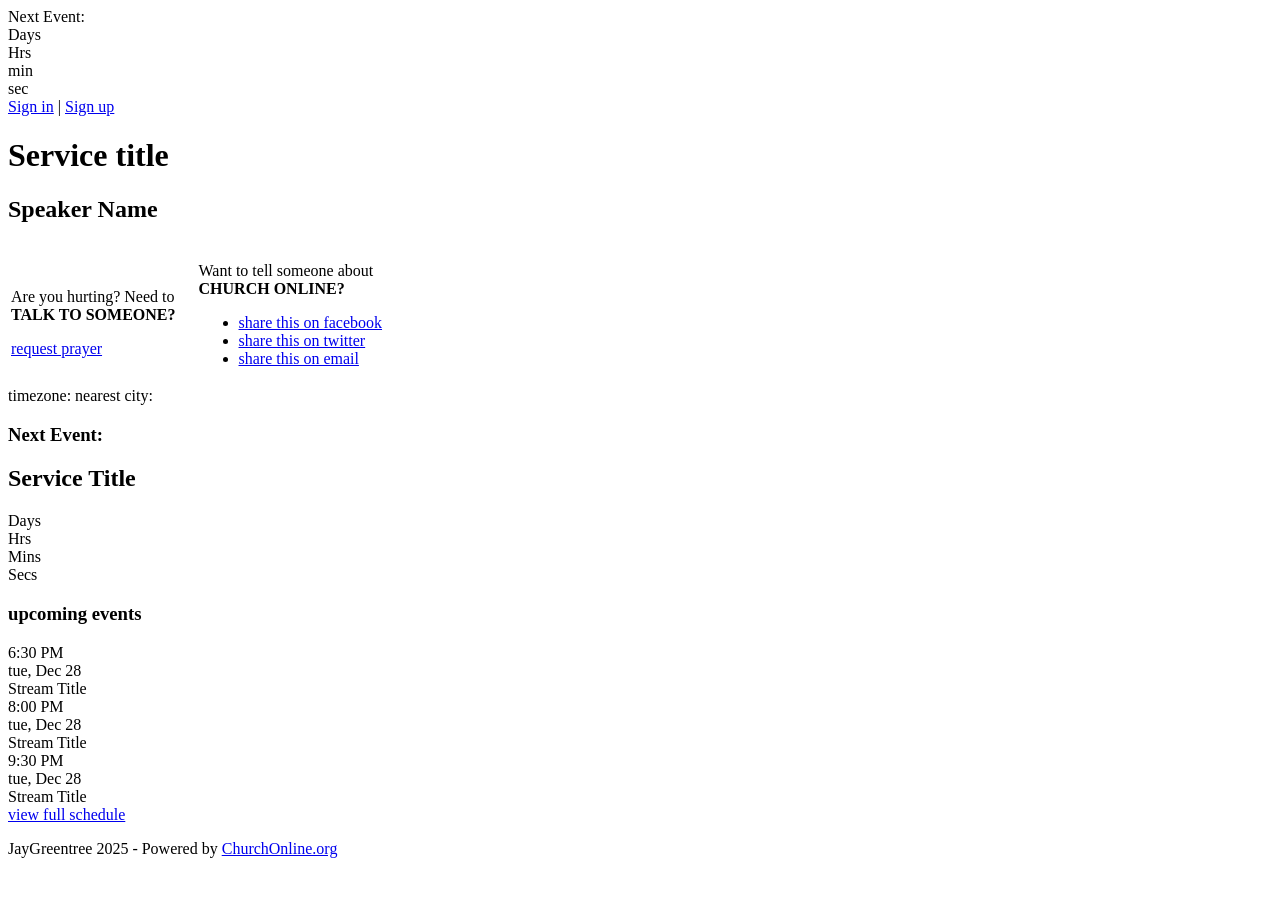
==== commit 6956e511: "Update web.archive.org.html" ====
--- a/web.archive.org.html
+++ b/web.archive.org.html
@@ -50,7 +50,7 @@
     <div id="header">
         <div class="container">
             <!--img src="./web.archive.org_files/1286506045lc-loading.png" height="40" alt="LifeChurch.tv"-->
-            <div class="counter-container small" style="display: none;">
+            <div class="counter-container small">
                 <div class="counter title"><span class="getlang home-next_up-next_event">Next Event</span>:</div>
                 <div class="counter t-days">
                     <span class="numbers theme-buttons-background-color-text"></span>
